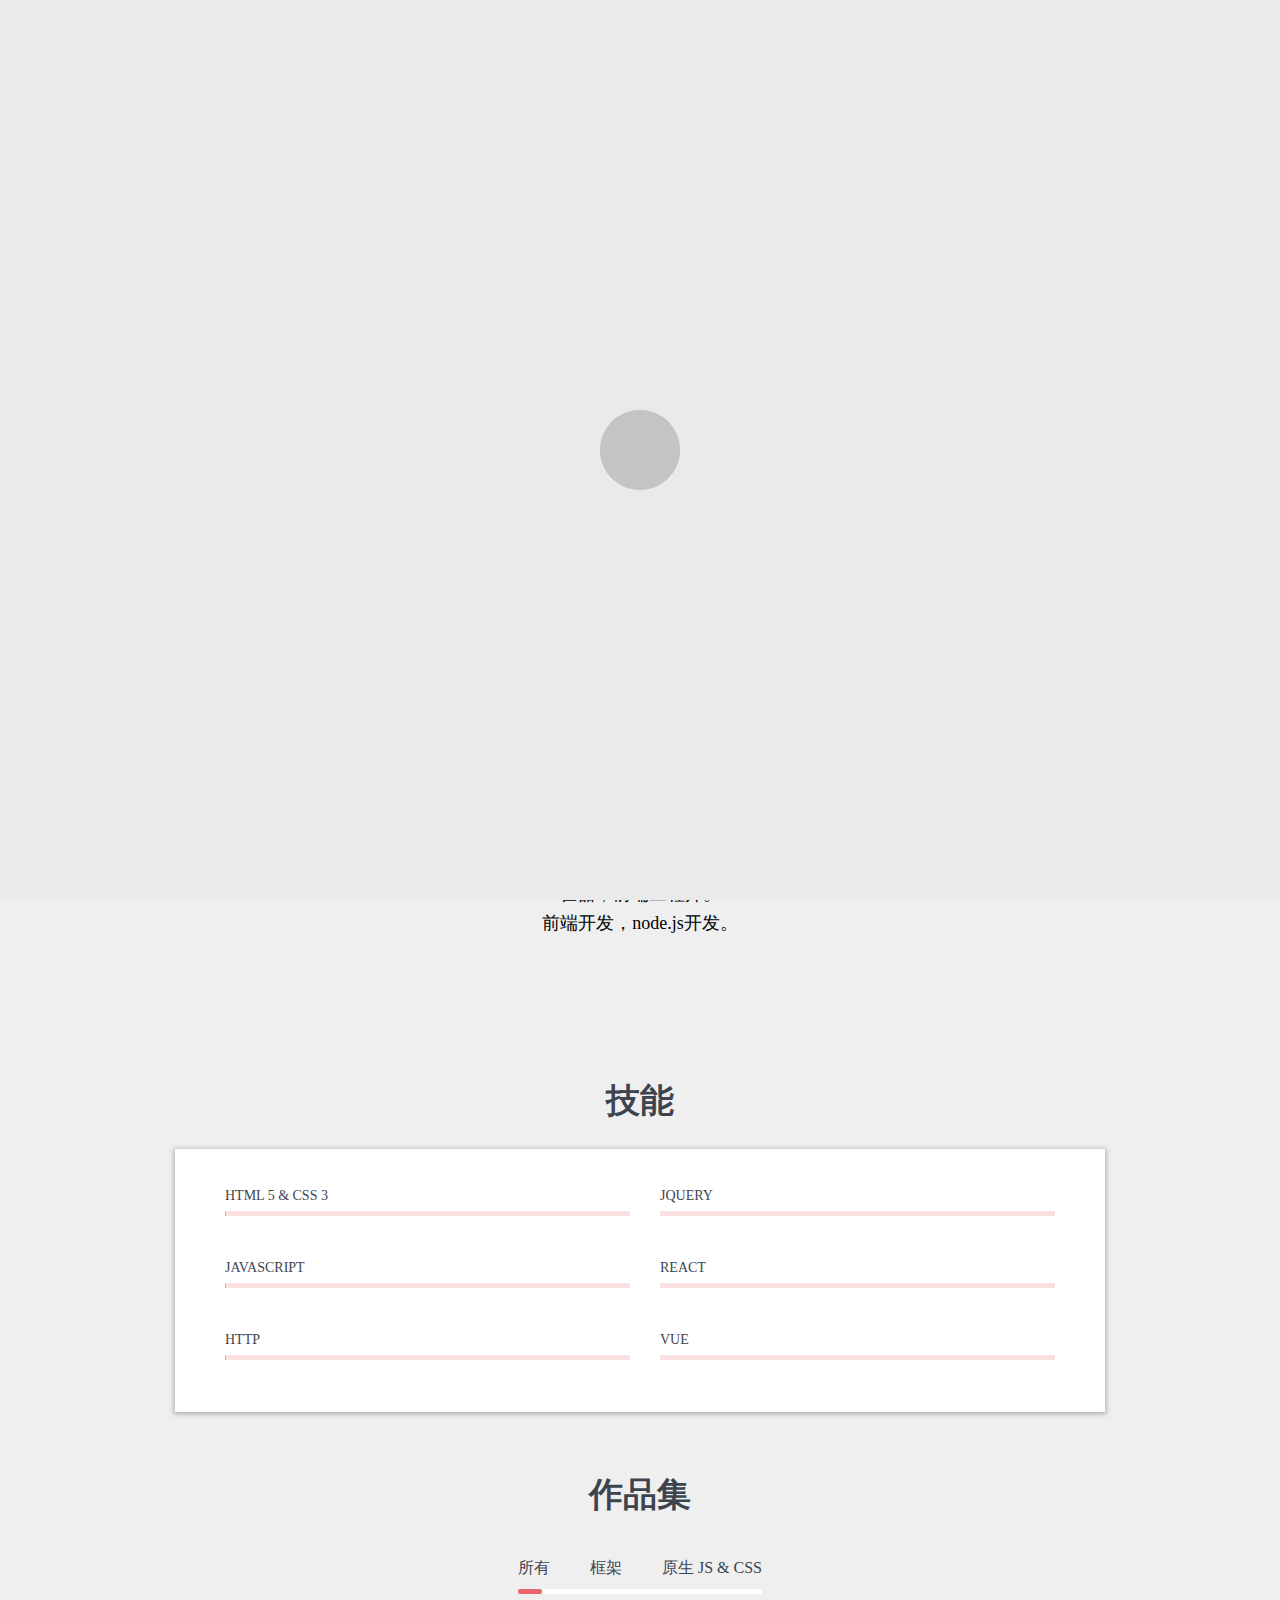
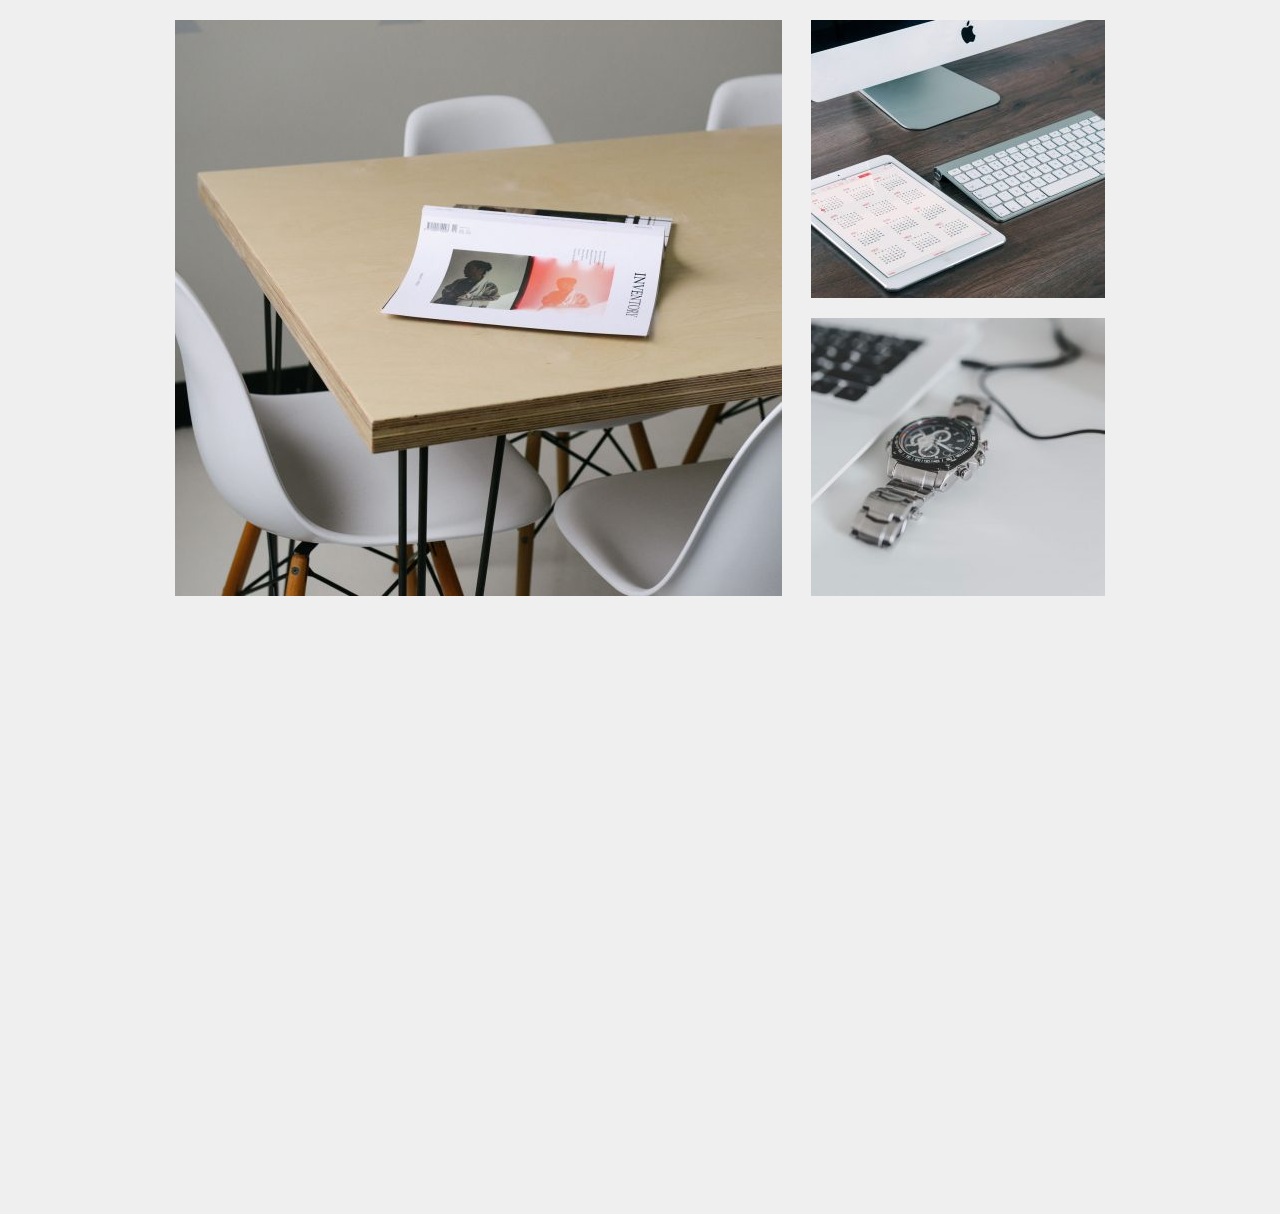
==== index.html @ ccfe99a8 "add swiper" ====
<!DOCTYPE html>
<html lang="en">

<head>
    <meta charset="UTF-8">
    <meta name="viewport" content="width=device-width, initial-scale=1.0">
    <meta http-equiv="X-UA-Compatible" content="ie=edge">
    <link href="https://fonts.googleapis.com/css?family=Fredoka+One" rel="stylesheet">
    <link rel="stylesheet" href="style.css">
    <link rel="stylesheet" href="loading.css">
    <link rel="stylesheet" href="./node_modules/swiper/dist/css/swiper.css">
    <script src="//at.alicdn.com/t/font_733810_hdekfvifc65.js"></script>
    <script src="https://cdnjs.cloudflare.com/ajax/libs/tween.js/17.2.0/Tween.min.js"></script>
    <script src="./node_modules/swiper/dist/js/swiper.js"></script>
    <title>崔磊的个人简历</title>
</head>

<body>
    <div id="loadingPage" class="loadingPage active">
        <div class="loadingAnimation"></div>
    </div>
    <div id="topNavBarWrapper" class="topNavBarWrapper">
        <div id="topNavBar" class="topNavBar clearfix">
            <a class="logo" href="#" alt="logo">
                <span class="rs">RS</span>
                <span class="card">card</span>
            </a>
            <nav class="menu">
                <ul class="clearfix">
                    <li>
                        <a href="#siteAbout">关于</a>
                    </li>
                    <li>
                        <a href="#siteSkills">技能</a>
                    </li>
                    <li>
                        <a href="#siteWorks">作品</a>
                        <ul class="subMenu" id="subMenu">
                            <li>作品1</li>
                            <li>作品2</li>
                            <li>作品3</li>
                        </ul>
                    </li>
                    <li>
                        <a href="#">经历</a>
                    </li>
                    <li>
                        <a href="#">博客</a>
                        <ul class="subMenu" id="subMenu">
                            <li>博客1</li>
                            <li>博客2</li>
                            <li>博客3</li>
                        </ul>

                    </li>
                    <li>
                        <a href="#">日历</a>
                    </li>
                    <li>
                        <a href="#">联系方式</a>
                    </li>
                    <li>
                        <a href="#">其他</a>
                    </li>
                </ul>
            </nav>
        </div>
    </div>
    <div class="banner">
        <div class="mask">
        </div>
    </div>
    <main>
        <div data-x id="siteAbout" class="userCard">
            <div class="pictureAndText clearfix">
                <div class="picture">
                    <img src="./img/1avatar.jpg" width="260px" alt="头像">
                </div>
                <div class="text">
                    <div class="profile clearfix">
                        <span class="welcome">hello
                            <span class="triangle"></span>
                        </span>
                        <h1>崔磊</h1>
                        <p>前端开发工程师</p>
                        <hr>
                        <dl class="clearfix">
                            <dt>年龄</dt>
                            <dd>25</dd>
                            <dt>所在城市</dt>
                            <dd>深圳</dd>
                            <dt>邮箱</dt>
                            <dd>cuilei5205189@icloud.com</dd>
                            <dt>手机</dt>
                            <dd>13058054571</dd>
                            <dt>博客</dt>
                            <dd>
                                <a href="http://www.cuilei.top" target="_blank">cuilei.top</a>
                            </dd>
                        </dl>
                    </div>
                </div>
            </div>
            <footer class="media">
                <a href="#" alt="..">
                    <svg class="icon" aria-hidden="true">
                        <use xlink:href="#icon-weixin"></use>
                    </svg>
                </a>
                <a href="#" alt="..">
                    <svg class="icon" aria-hidden="true">
                        <use xlink:href="#icon-weibo"></use>
                    </svg>
                </a>
                <a href="#" alt="..">
                    <svg class="icon" aria-hidden="true">
                        <use xlink:href="#icon-twitter"></use>
                    </svg>
                </a>
                <a href="#" alt="..">
                    <svg class="icon" aria-hidden="true">
                        <use xlink:href="#icon-github"></use>
                    </svg>
                </a>
            </footer>
        </div>
        <div class="downloadButton-wrapper">
            <a href="#" class="downloadButton" download>下载pdf简历</a>
        </div>
        <p class="selfIntroduction">崔磊，前端工程师。
            <br>前端开发，node.js开发。
        </p>
    </main>
    <section data-x id="siteSkills" class="skills">
        <h2>技能</h2>
        <ol class="clearfix">
            <li>
                <h3>
                    HTML 5 &amp; CSS 3
                </h3>
                <div class="prograssBar">
                    <div class="prograss">
                    </div>
                </div>
            </li>
            <li>
                <h3>
                    jQuery
                </h3>
                <div class="prograssBar">
                    <div class="prograss">
                    </div>
                </div>
            </li>
            <li>
                <h3>
                    Javascript
                </h3>
                <div class="prograssBar">
                    <div class="prograss">
                    </div>
                </div>
            </li>
            <li>
                <h3>
                    React
                </h3>
                <div class="prograssBar">
                    <div class="prograss">
                    </div>
                </div>
            </li>
            <li>
                <h3>
                    HTTP
                </h3>
                <div class="prograssBar">
                    <div class="prograss">
                    </div>
                </div>
            </li>
            <li>
                <h3>
                    Vue
                </h3>
                <div class="prograssBar">
                    <div class="prograss">
                    </div>
                </div>
            </li>
        </ol>
    </section>
    <section data-x id="siteWorks" class="portfolio">
        <h2>作品集</h2>
        <nav>
            <ol class="clearfix">
                <li id="portfolio1">所有</li>
                <li id="portfolio2">框架</li>
                <li id="portfolio3">原生 JS &amp; CSS</li>
            </ol>
            <div class="bar">
                <div id="state" class="innerBar state-1">
                </div>
            </div>
        </nav>
        <div class="works">
            <div class="big">
                <img src="./img/photo-1422480041422-130238c67fe2-1-2-2-1-1-607x576.jpg" alt="">
            </div>
            <div class="small">
                <img src="./img/photo-1421757295538-9c80958e75b0-2-2-1-1-294x278.jpg" alt="">
            </div>
            <div class="small">
                <img src="./img/kaboompics-1-2-1-1-294x278.jpg" alt="">
            </div>
        </div>
    </section>
    <!-- Slider main container -->
    <div class="swiper-container">
        <!-- Additional required wrapper -->
        <div class="swiper-wrapper">
            <!-- Slides -->
            <div class="swiper-slide">
                <img src="https://source.unsplash.com/collection/190727/930x600" alt="">
            </div>
            <div class="swiper-slide">
                <img src="https://source.unsplash.com/collection/190737/930x600" alt="">
            </div>
            <div class="swiper-slide">
                <img src="https://source.unsplash.com/collection/190747/930x600" alt="">
            </div>
        </div>
        <!-- If we need pagination -->
        <div class="swiper-pagination"></div>

        <!-- If we need navigation buttons -->
        <div class="swiper-button-prev"></div>
        <div class="swiper-button-next"></div>

        <!-- If we need scrollbar -->
    </div>
</body>
<script src="./main.js"></script>

</html>
---- style.css ----
.icon {
    width: 1em;
    height: 1em;
    vertical-align: -0.15em;
    fill: currentColor;
    overflow: hidden;
}

body {
    background-color: #efefef;
    color: black;
    margin: 0;
}

* {
    margin: 0;
    padding: 0;
}

hr {
    height: 0;
    border: none;
    border-top: 1px solid #dedede;
}

a {
    color: inherit;
    text-decoration: none;
}

.clearfix::after {
    content: '';
    display: block;
    clear: both;
}

.topNavBarWrapper {
    width: 100%;
    position: fixed;
    z-index: 1;
    transition: all 0.3s;
}

.topNavBarWrapper .topNavBar {
    color: #c2c4c6;
    max-width: 1566px;
    margin: auto;
    box-sizing: border-box;
    padding: 30px 16px 20px 16px;
    top: 0;
    left: 0;
    transition: all 0.3s;
}

.topNavBarWrapper.sticky {
    background-color: white;
    padding: 10px 16px 0px 16px;
    box-shadow: 0 0 10px rgba(0, 0, 0, 0.25);
    color: rgba(61, 68, 81);
}

.topNavBarWrapper .topNavBar.sticky {
    padding: 10px 16px 0px 16px;
    color: rgba(61, 68, 81);
}

.topNavBarWrapper .topNavBar > nav > ul > li {
    padding: 0px 18px 0 18px;
    font-size: 13px;
    float: left;
    list-style: none;
    position: relative;
}

.topNavBarWrapper .topNavBar > nav > ul > li > a {
    display: block;
    font-weight: bold;
    padding: 5px 0 5px 0;
    border-top: 3px solid red transparent;
    border-bottom: 3px solid red transparent;
    color: inherit;
    position: relative;
}

.topNavBarWrapper .topNavBar > nav > ul > li.active > a::after,
.topNavBarWrapper .topNavBar > nav > ul > li.highLight > a::after {
    content: '';
    display: block;
    position: absolute;
    top: 100%;
    left: 0;
    width: 100%;
    background-color: #dc6066;
    height: 3px;
    animation: menuSlide 0.8s cubic-bezier(0, 0, 0.23, 0.99);
    z-index: 1;
}

@keyframes menuSlide {
    0% {
        width: 0;
    }

    100% {
        width: 100%;
    }
}

.topNavBarWrapper .topNavBar li > .subMenu {
    position: absolute;
    right: 18px;
    top: 100%;
    display: none;
    background-color: #fff;
    color: rgb(61, 68, 81);
    box-shadow: 0 0 10px rgba(0, 0, 0, 0.25);
}

@keyframes subMenuSlide {
    0% {
        transform: translateX(-30%);
    }

    100% {
        transform: translateX(0);
    }
}

.topNavBarWrapper .topNavBar li.active > .subMenu {
    display: block;
    animation: subMenuSlide 0.3s cubic-bezier(0, 0, 0.23, 0.99);
}

.topNavBarWrapper .topNavBar .subMenu > li {
    white-space: nowrap;
    padding: 5px 10px;
}

.topNavBarWrapper .topNavBar > nav > ul {
    margin: 0;
    padding: 0;

    /* border: 1px solid red; */
}

.topNavBarWrapper .topNavBar > .logo {
    /* border: 1px solid red; */
    float: left;
    padding: 0 0 10px 0;
}

.topNavBarWrapper .topNavBar > nav {
    float: right;
    padding: 4px 0 5px 0;
}

.topNavBarWrapper .topNavBar > .logo {
    font-weight: 100;
    font-size: 30px;
    font-family: 'Fredoka One';
}

.topNavBarWrapper .topNavBar > .logo > .rs {
    color: #e8656b;
}

.topNavBarWrapper .topNavBar > .logo > .card {
    color: #9a9da2;
}

.banner {
    background-image: url(./img/bgc.jpg);
    width: 100%;
    height: 515px;
    background-position: center center;
    background-size: cover;
}

.banner .mask {
    height: 515px;
    background-color: rgba(44, 51, 64, 0.8);
}

main .userCard {
    /* border: 1px solid red; */
    max-width: 930px;
    margin: auto;
    background-color: #ffffff;
    box-shadow: 0px 1px 5px 1px rgba(150, 145, 150, 0.73);
}

main .userCard .welcome {
    text-transform: uppercase;
    background-color: #e8656b;
    color: white;
    display: inline-block;
    padding: 3px 8px;
    line-height: 22px;
    position: relative;
    margin: 0 0 10px 0;

    /* width: 70px;
    height: 29px;
    line-height: 29px;
    text-align: center; */
}

main .userCard .triangle {
    display: block;
    width: 0px;

    /* height: 200px; */
    border-top: 9px solid #e8656b;
    border-right: 9px solid transparent;
    border-left: 9px solid transparent;
    border-bottom: 9px solid transparent;
    border-left-width: 0px;
    position: absolute;
    top: 100%;
    left: 9px;
}

main .userCard .pictureAndText {
    margin: 0 0 39px 0;
}

main .userCard .picture {
    margin: 57px 0 0 50px;
    float: left;
}

main .userCard .text {
    margin: 57px 50px 0 64px;
    float: left;
    width: 460px;
}

main .userCard .text h1 {
    margin: 18px 0 5px 0;
}

main .userCard .text hr {
    margin: 20px 0;
}

main .userCard footer.media {
    /* border: 1px solid red; */
    background-color: #e8656b;
    text-align: center;
}

main .userCard > footer.media > a {
    box-sizing: border-box;
    display: inline-block;

    /* border: 1px solid red; */
    width: 48px;

    /* height: 40px; */
    line-height: 30px;
    padding: 8px 0;
    border-radius: 50%;
    margin: 19px;
}

main .userCard > footer.media > a:hover {
    background-color: #d05b60;
}

main .userCard svg {
    box-sizing: border-box;
    padding: 4px 0 0 0;
    width: 25px;
    height: 25px;
    fill: white;
    vertical-align: top;
}

main .userCard dt,
main .userCard dd {
    float: left;
    padding: 10px 0;
}

main .userCard dt {
    width: 30%;
    font-weight: bold;
}

main .userCard dd {
    width: 70%;
    color: #b9bcc1;
}

main {
    margin-top: -340px;
}

.downloadButton-wrapper {
    text-align: center;
}

main .downloadButton {
    margin: 32px;
    text-transform: uppercase;
    border: 1px solid #cbcdcfed;
    background-color: #efefef;
    color: #3d4450;
    font-weight: bold;
    display: inline-block;
    border-radius: 4px;
    font-size: 14px;
    line-height: 16px;
    padding: 18px 60px;
    transition: box-shadow 0.7s;
}

main .downloadButton:hover {
    box-shadow: -3px 7px 9px -2px rgba(184, 184, 184, 1);
}

main .selfIntroduction {
    text-align: center;
    max-width: 930px;
    margin: auto;
    font-size: 18px;
    font-family: kai;
    line-height: 1.6;
}

section.skills,
section.portfolio,
.jobs {
    margin: auto;
    margin-top: 60px;
    color: #3d4450;
    max-width: 930px;
}

section.skills > h2,
section.portfolio > h2 {
    font-size: 34px;
    text-align: center;
}

section.skills > ol {
    margin: 25px 0;

    /* border: 1px solid red; */
    padding: 17px 40px 30px 40px;
    background-color: #fff;
    box-shadow: 0px 1px 5px 1px rgba(150, 145, 150, 0.73);
}

ul,
ol {
    list-style: none;
}

section.skills li {
    box-sizing: border-box;

    /* border: 1px solid red; */
    text-transform: uppercase;
    float: left;
    width: 50%;
    padding: 22px 10px 22px 10px;
}

section.skills li:nth-child(even) {
    float: right;
    padding-left: 20px;
}

section.skills li h3 {
    margin: 0 0 7px 0;
    font-weight: unset;
    font-size: 14px;
}

section.skills .prograssBar {
    background-color: #fae0e1;
    box-sizing: border-box;
    height: 5px;
    width: 100%;
    overflow: hidden;
}

section.skills li:nth-child(even) .prograssBar .prograss {
    box-sizing: border-box;
    height: 100%;
    background-color: #e8656b;
    width: 80%;
    transform: translateX(0);
    transition: all 3s;
}

section.skills li:nth-child(odd) .prograssBar .prograss {
    box-sizing: border-box;
    height: 100%;
    background-color: #e8656b;
    width: 50%;
    transform: translateX(0);
    transition: all 3s;
}

section.skills.offset li .prograssBar .prograss {
    transform: translateX(-100%);
    transition: all 3s;
}

section.portfolio {
    text-align: center;
    margin-bottom: 800px;
}

section.portfolio nav {
    text-align: center;
}

section.portfolio ol {
    margin: 40px 0 0 0;
    display: inline-block;

    /* border: 1px solid red; */
    vertical-align: top;
}

section.portfolio li {
    float: left;
    text-align: center;
    padding-bottom: 10px;
    border-bottom: 5px solid transparent;
    border-radius: 2px;
    cursor: pointer;
}

section.portfolio ol :nth-child(2) {
    margin: 0 40px;
}

section.portfolio nav {
    display: inline-block;
}

section.portfolio nav .bar {
    height: 5px;
    background-color: #fff;
    border-radius: 2px;
    margin-top: -5px;

    /* border: 2.5px solid white; */
}

section.portfolio nav .bar .innerBar {
    transition: all 0.5s;
}

section.portfolio nav .bar .innerBar.state-1 {
    width: 10%;
    height: 100%;
    background-color: #e8656b;
    border-radius: 2px;
}

section.portfolio nav .bar .innerBar.state-2 {
    height: 100%;
    width: 10%;
    margin-left: 75px;
    background-color: #e8656b;
    border-radius: 2px;
}

section.portfolio nav .bar .innerBar.state-3 {
    height: 100%;
    width: 42%;
    margin-left: 145px;
    background-color: #e8656b;
    border-radius: 2px;
}

section.portfolio .works {
    /* border: 1px solid red; */
    margin: 26px 0 0 0;
    position: relative;
}

section.portfolio .works .big {
    top: 0;
    left: 0;
    height: 576px;
    position: absolute;
    bottom: 1px;
}

section.portfolio .works :nth-child(2) {
    position: absolute;

    /* border: 1px solid red; */
    top: 0;
    left: 636px;
}

section.portfolio .works :nth-child(3) {
    position: absolute;
    top: 298px;
    left: 636px;
}

section.portfolio .works img {
    vertical-align: top;
}

[data-x].offset {
    transform: translateY(80px);
}

[data-x] {
    transform: translateY(0);
    transition: all 0.5s;
}


.swiper-container {
    width: 930px;
    height: 500px;

}
---- loading.css ----
.loadingPage {
    display: none;
    position: fixed;
    top: 0;
    left: 0;
    width: 100%;
    height: 100vh;
    background-color: rgb(234, 234, 234);
    z-index: 10;
}

.loadingPage.active{
    display: block;
}

.loadingAnimation::before,
.loadingAnimation::after {
    content: '';
    position: fixed;
    top: 0;
    bottom: 0;
    left: 0;
    right: 0;
    margin: auto;
    height: 80px;
    width: 80px;
    border-radius: 50%;
    animation: s 1.5s linear infinite;
    background-color: rgba(196, 194, 194, 0.84);
}

.loadingAnimation::after {
    animation-delay: 0.75s
}

@keyframes s {
    0% {
        width: 0px;
        height: 0px;
        opacity: 1;
    }
    100% {
        width: 100px;
        height: 100px;
        opacity: 0;
    }
}
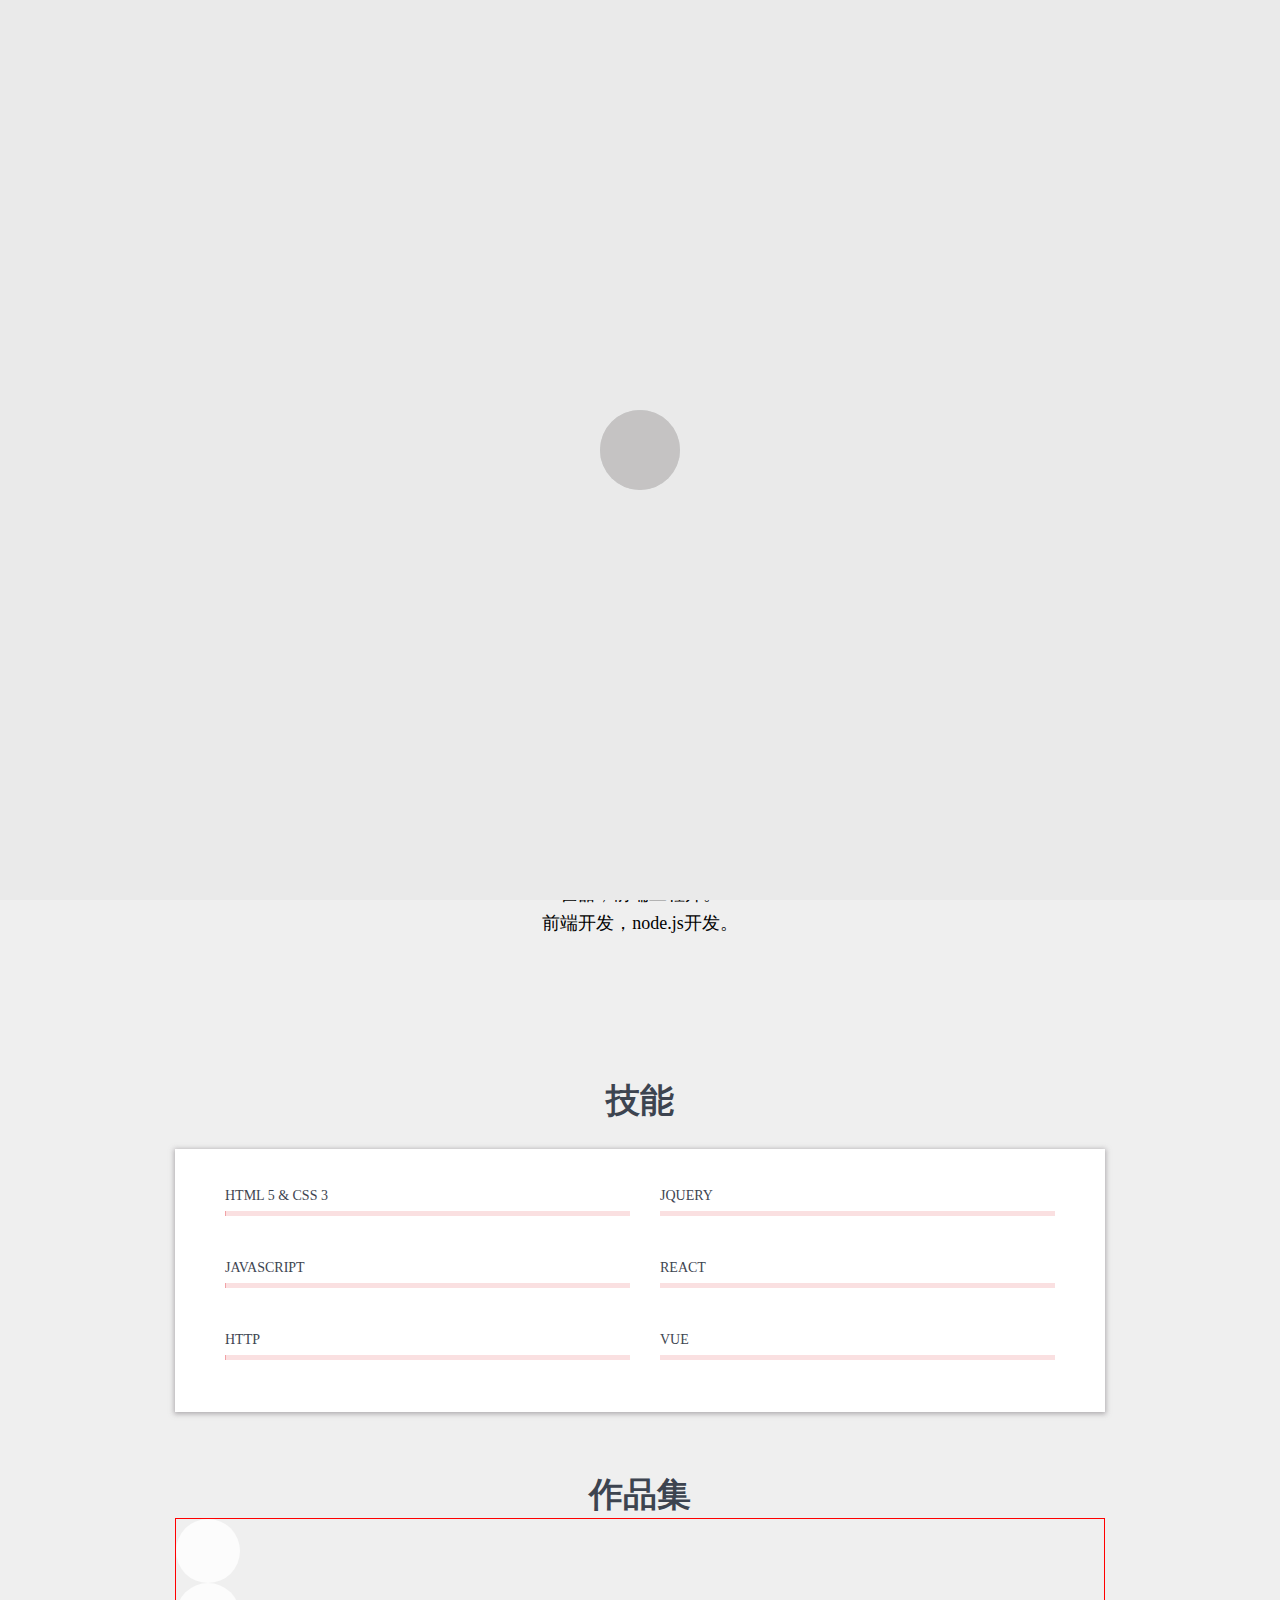
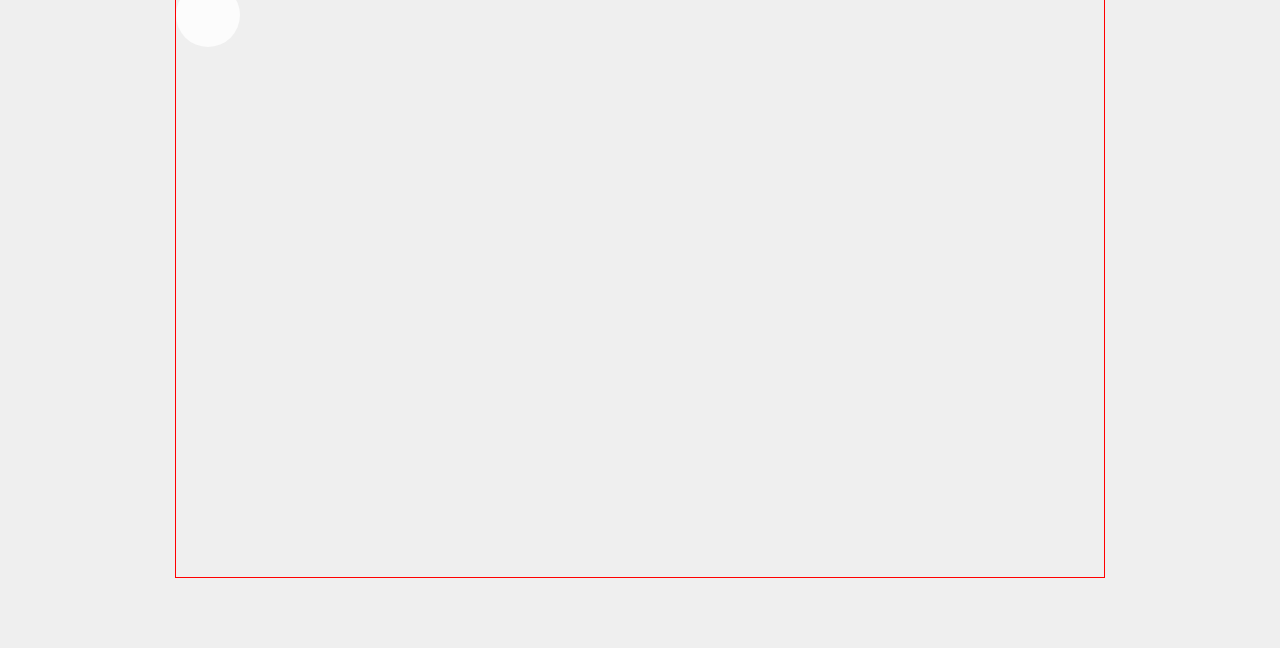
==== commit 1cadc02a: "重构" ====
--- a/index.html
+++ b/index.html
@@ -6,12 +6,11 @@
     <meta name="viewport" content="width=device-width, initial-scale=1.0">
     <meta http-equiv="X-UA-Compatible" content="ie=edge">
     <link href="https://fonts.googleapis.com/css?family=Fredoka+One" rel="stylesheet">
-    <link rel="stylesheet" href="style.css">
-    <link rel="stylesheet" href="loading.css">
     <link rel="stylesheet" href="./node_modules/swiper/dist/css/swiper.css">
     <script src="//at.alicdn.com/t/font_733810_hdekfvifc65.js"></script>
-    <script src="https://cdnjs.cloudflare.com/ajax/libs/tween.js/17.2.0/Tween.min.js"></script>
-    <script src="./node_modules/swiper/dist/js/swiper.js"></script>
+
+    <link rel="stylesheet" href="loading.css">
+    <link rel="stylesheet" href="style.css">
     <title>崔磊的个人简历</title>
 </head>
 
@@ -192,7 +191,7 @@
     </section>
     <section data-x id="siteWorks" class="portfolio">
         <h2>作品集</h2>
-        <nav>
+        <!-- <nav>
             <ol class="clearfix">
                 <li id="portfolio1">所有</li>
                 <li id="portfolio2">框架</li>
@@ -202,44 +201,38 @@
                 <div id="state" class="innerBar state-1">
                 </div>
             </div>
-        </nav>
-        <div class="works">
-            <div class="big">
-                <img src="./img/photo-1422480041422-130238c67fe2-1-2-2-1-1-607x576.jpg" alt="">
+        </nav> -->
+        <!-- Slider main container -->
+        <div class="mySlides">
+            <div class="swiper-button-next"></div>
+            <div class="swiper-button-prev"></div>
+            <div class="swiper-container">
+                <!-- Additional required wrapper -->
+                <div class="swiper-wrapper">
+                    <!-- Slides -->
+                    <div class="swiper-slide">
+                        <img src="https://source.unsplash.com/collection/190727/800x600" alt="">
+                    </div>
+                    <div class="swiper-slide">
+                        <img src="https://source.unsplash.com/collection/190737/800x600" alt="">
+                    </div>
+                    <div class="swiper-slide">
+                        <img src="https://source.unsplash.com/collection/190747/800x600" alt="">
+                    </div>
+                </div>
+                <div class="swiper-pagination"></div>
             </div>
-            <div class="small">
-                <img src="./img/photo-1421757295538-9c80958e75b0-2-2-1-1-294x278.jpg" alt="">
-            </div>
-            <div class="small">
-                <img src="./img/kaboompics-1-2-1-1-294x278.jpg" alt="">
-            </div>
         </div>
     </section>
-    <!-- Slider main container -->
-    <div class="swiper-container">
-        <!-- Additional required wrapper -->
-        <div class="swiper-wrapper">
-            <!-- Slides -->
-            <div class="swiper-slide">
-                <img src="https://source.unsplash.com/collection/190727/930x600" alt="">
-            </div>
-            <div class="swiper-slide">
-                <img src="https://source.unsplash.com/collection/190737/930x600" alt="">
-            </div>
-            <div class="swiper-slide">
-                <img src="https://source.unsplash.com/collection/190747/930x600" alt="">
-            </div>
-        </div>
-        <!-- If we need pagination -->
-        <div class="swiper-pagination"></div>
-
-        <!-- If we need navigation buttons -->
-        <div class="swiper-button-prev"></div>
-        <div class="swiper-button-next"></div>
-
-        <!-- If we need scrollbar -->
-    </div>
 </body>
+<script src="https://cdnjs.cloudflare.com/ajax/libs/tween.js/17.2.0/Tween.min.js"></script>
+<script src="./node_modules/swiper/dist/js/swiper.js"></script>
 <script src="./main.js"></script>
+<script src="./js/init-swiper.js"></script>
+<script src="./js/auto-slide-up.js"></script>
+<script src="./js/sticky-topbar.js"></script>
+<script src="./js/smoothly-navigation.js"></script>
+<script src="./js/module-1.js"></script>
+<script src="./js/module-2.js"></script>
 
 </html>--- a/style.css
+++ b/style.css
@@ -64,7 +64,7 @@
     color: rgba(61, 68, 81);
 }
 
-.topNavBarWrapper .topNavBar > nav > ul > li {
+.topNavBarWrapper .topNavBar>nav>ul>li {
     padding: 0px 18px 0 18px;
     font-size: 13px;
     float: left;
@@ -72,7 +72,7 @@
     position: relative;
 }
 
-.topNavBarWrapper .topNavBar > nav > ul > li > a {
+.topNavBarWrapper .topNavBar>nav>ul>li>a {
     display: block;
     font-weight: bold;
     padding: 5px 0 5px 0;
@@ -82,8 +82,8 @@
     position: relative;
 }
 
-.topNavBarWrapper .topNavBar > nav > ul > li.active > a::after,
-.topNavBarWrapper .topNavBar > nav > ul > li.highLight > a::after {
+.topNavBarWrapper .topNavBar>nav>ul>li.active>a::after,
+.topNavBarWrapper .topNavBar>nav>ul>li.highLight>a::after {
     content: '';
     display: block;
     position: absolute;
@@ -100,13 +100,12 @@
     0% {
         width: 0;
     }
-
     100% {
         width: 100%;
     }
 }
 
-.topNavBarWrapper .topNavBar li > .subMenu {
+.topNavBarWrapper .topNavBar li>.subMenu {
     position: absolute;
     right: 18px;
     top: 100%;
@@ -120,51 +119,49 @@
     0% {
         transform: translateX(-30%);
     }
-
     100% {
         transform: translateX(0);
     }
 }
 
-.topNavBarWrapper .topNavBar li.active > .subMenu {
+.topNavBarWrapper .topNavBar li.active>.subMenu {
     display: block;
     animation: subMenuSlide 0.3s cubic-bezier(0, 0, 0.23, 0.99);
 }
 
-.topNavBarWrapper .topNavBar .subMenu > li {
+.topNavBarWrapper .topNavBar .subMenu>li {
     white-space: nowrap;
     padding: 5px 10px;
 }
 
-.topNavBarWrapper .topNavBar > nav > ul {
+.topNavBarWrapper .topNavBar>nav>ul {
     margin: 0;
     padding: 0;
-
-    /* border: 1px solid red; */
-}
-
-.topNavBarWrapper .topNavBar > .logo {
+    /* border: 1px solid red; */
+}
+
+.topNavBarWrapper .topNavBar>.logo {
     /* border: 1px solid red; */
     float: left;
     padding: 0 0 10px 0;
 }
 
-.topNavBarWrapper .topNavBar > nav {
+.topNavBarWrapper .topNavBar>nav {
     float: right;
     padding: 4px 0 5px 0;
 }
 
-.topNavBarWrapper .topNavBar > .logo {
+.topNavBarWrapper .topNavBar>.logo {
     font-weight: 100;
     font-size: 30px;
     font-family: 'Fredoka One';
 }
 
-.topNavBarWrapper .topNavBar > .logo > .rs {
+.topNavBarWrapper .topNavBar>.logo>.rs {
     color: #e8656b;
 }
 
-.topNavBarWrapper .topNavBar > .logo > .card {
+.topNavBarWrapper .topNavBar>.logo>.card {
     color: #9a9da2;
 }
 
@@ -198,7 +195,6 @@
     line-height: 22px;
     position: relative;
     margin: 0 0 10px 0;
-
     /* width: 70px;
     height: 29px;
     line-height: 29px;
@@ -208,7 +204,6 @@
 main .userCard .triangle {
     display: block;
     width: 0px;
-
     /* height: 200px; */
     border-top: 9px solid #e8656b;
     border-right: 9px solid transparent;
@@ -249,13 +244,11 @@
     text-align: center;
 }
 
-main .userCard > footer.media > a {
+main .userCard>footer.media>a {
     box-sizing: border-box;
     display: inline-block;
-
     /* border: 1px solid red; */
     width: 48px;
-
     /* height: 40px; */
     line-height: 30px;
     padding: 8px 0;
@@ -263,7 +256,7 @@
     margin: 19px;
 }
 
-main .userCard > footer.media > a:hover {
+main .userCard>footer.media>a:hover {
     background-color: #d05b60;
 }
 
@@ -337,15 +330,14 @@
     max-width: 930px;
 }
 
-section.skills > h2,
-section.portfolio > h2 {
+section.skills>h2,
+section.portfolio>h2 {
     font-size: 34px;
     text-align: center;
 }
 
-section.skills > ol {
+section.skills>ol {
     margin: 25px 0;
-
     /* border: 1px solid red; */
     padding: 17px 40px 30px 40px;
     background-color: #fff;
@@ -359,7 +351,6 @@
 
 section.skills li {
     box-sizing: border-box;
-
     /* border: 1px solid red; */
     text-transform: uppercase;
     float: left;
@@ -411,7 +402,7 @@
 
 section.portfolio {
     text-align: center;
-    margin-bottom: 800px;
+    margin-bottom: 150px;
 }
 
 section.portfolio nav {
@@ -421,7 +412,6 @@
 section.portfolio ol {
     margin: 40px 0 0 0;
     display: inline-block;
-
     /* border: 1px solid red; */
     vertical-align: top;
 }
@@ -448,7 +438,6 @@
     background-color: #fff;
     border-radius: 2px;
     margin-top: -5px;
-
     /* border: 2.5px solid white; */
 }
 
@@ -485,32 +474,6 @@
     position: relative;
 }
 
-section.portfolio .works .big {
-    top: 0;
-    left: 0;
-    height: 576px;
-    position: absolute;
-    bottom: 1px;
-}
-
-section.portfolio .works :nth-child(2) {
-    position: absolute;
-
-    /* border: 1px solid red; */
-    top: 0;
-    left: 636px;
-}
-
-section.portfolio .works :nth-child(3) {
-    position: absolute;
-    top: 298px;
-    left: 636px;
-}
-
-section.portfolio .works img {
-    vertical-align: top;
-}
-
 [data-x].offset {
     transform: translateY(80px);
 }
@@ -520,9 +483,26 @@
     transition: all 0.5s;
 }
 
-
 .swiper-container {
-    width: 930px;
+    width: 800px;
     height: 500px;
-
+    margin-top: 30px;
+}
+
+section.portfolio .swiper-button-next,
+section.portfolio .swiper-button-prev
+{
+    background-color: rgba(255, 255, 255, 0.781);
+    padding: 10px;
+    height: 44px;
+    width: 44px;
+    border-radius: 50%;
+    top: 55%;
+    left: 100%;
+    right: auto;
+}
+
+section.portfolio .swiper-button-prev {
+    left: auto;
+    right: 100%;
 }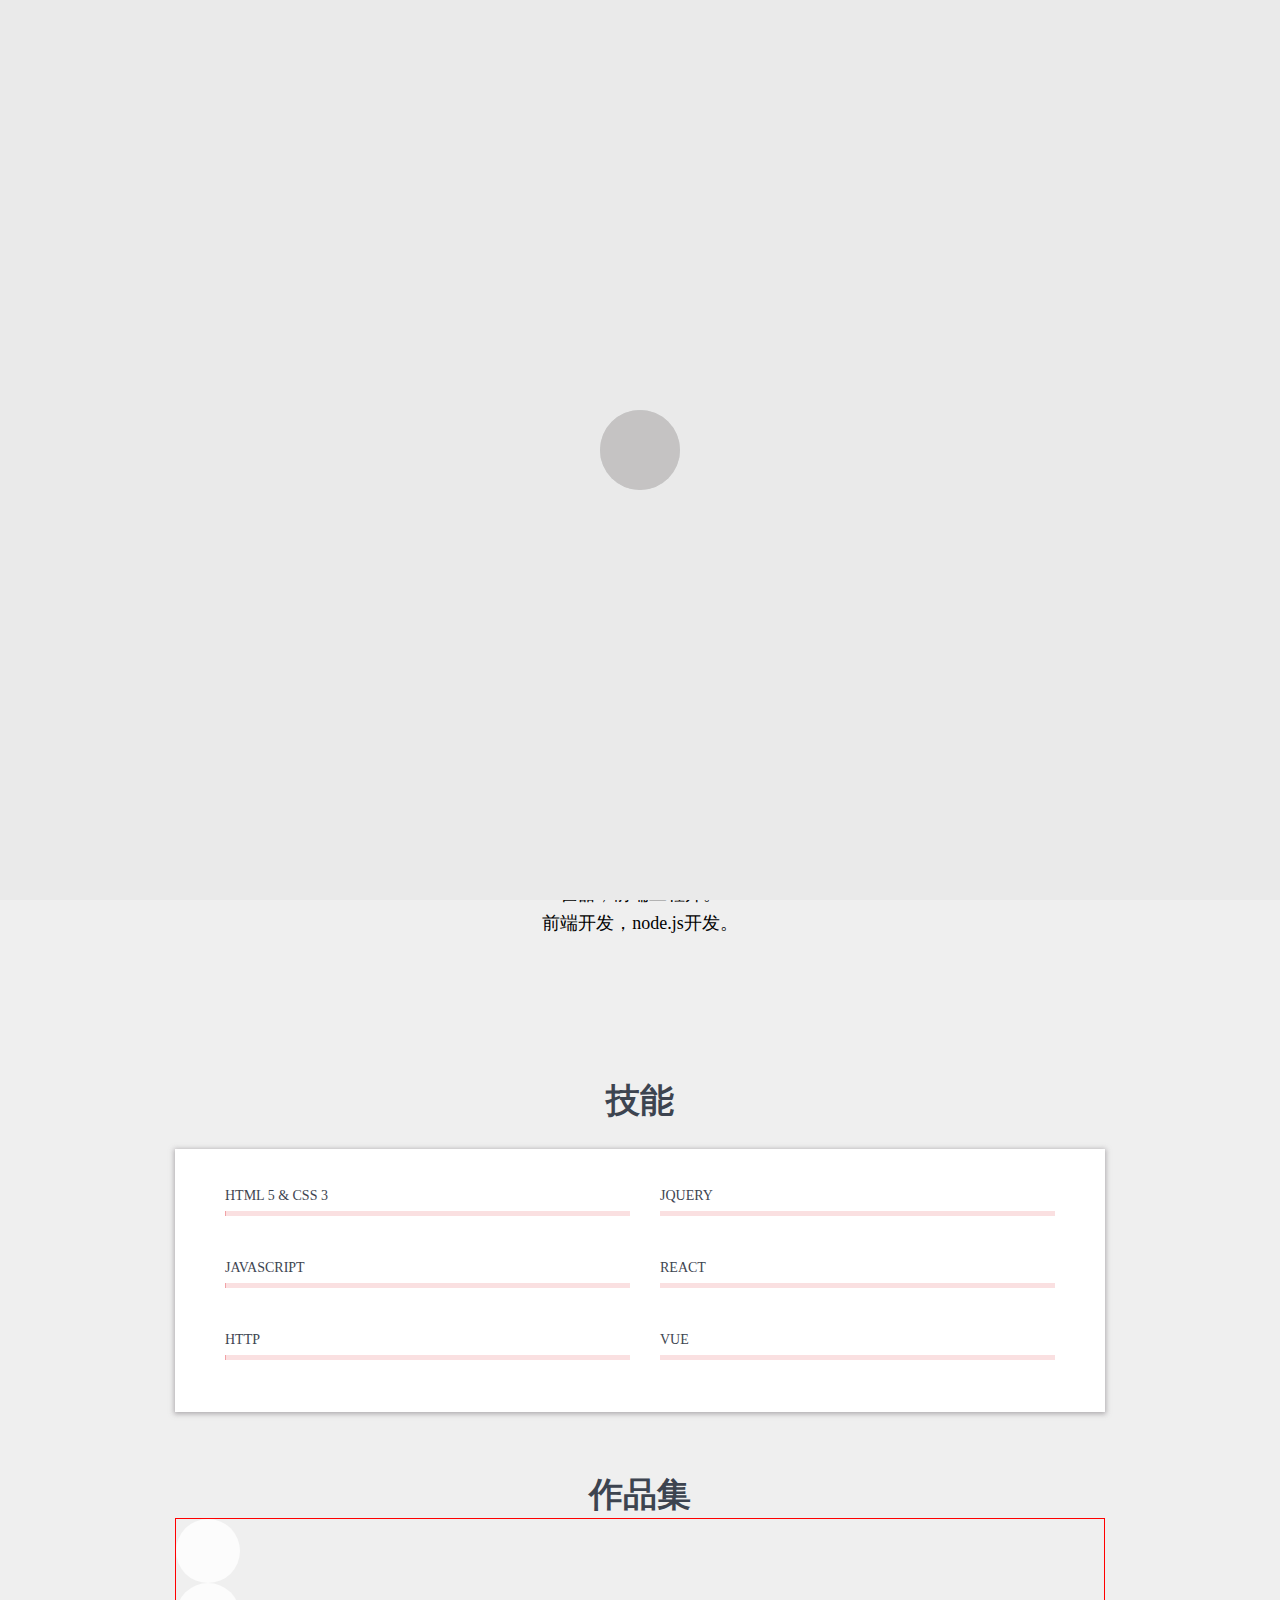
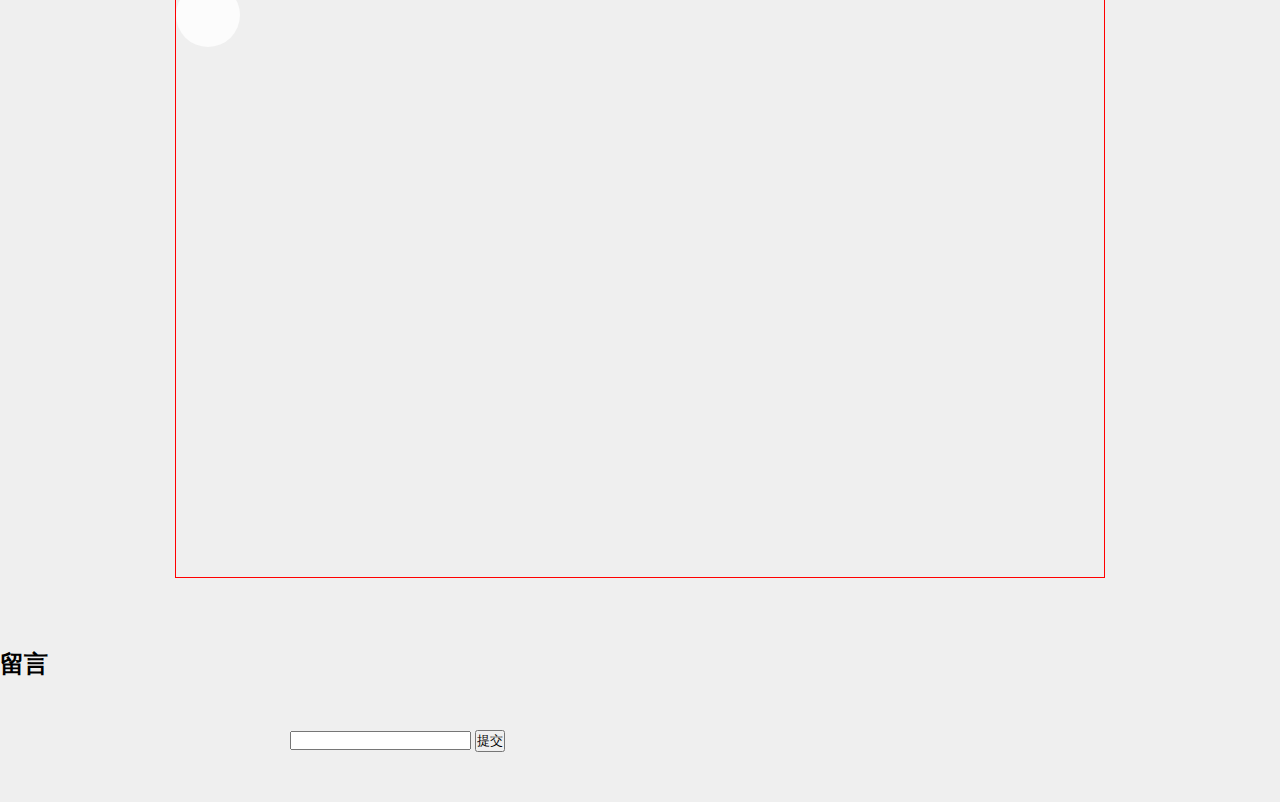
==== commit e1888d45: "留言功能 ing" ====
--- a/index.html
+++ b/index.html
@@ -224,7 +224,15 @@
             </div>
         </div>
     </section>
+    <section>
+        <h2>留言</h2>
+        <form id="formMessage" action="" method="post">
+            <input type="text" name="content" id="">
+            <input type="submit" value="提交" name="content" id="">
+        </form>
+    </section>
 </body>
+<script src="//cdn.jsdelivr.net/npm/leancloud-storage@3.9.0/dist/av-min.js"></script>
 <script src="https://cdnjs.cloudflare.com/ajax/libs/tween.js/17.2.0/Tween.min.js"></script>
 <script src="./node_modules/swiper/dist/js/swiper.js"></script>
 <script src="./main.js"></script>
@@ -234,5 +242,6 @@
 <script src="./js/smoothly-navigation.js"></script>
 <script src="./js/module-1.js"></script>
 <script src="./js/module-2.js"></script>
+<script src="./js/message.js"></script>
 
 </html>--- a/style.css
+++ b/style.css
@@ -505,4 +505,9 @@
 section.portfolio .swiper-button-prev {
     left: auto;
     right: 100%;
+}
+
+section form {
+    width: 700px;
+    margin: 50px auto;
 }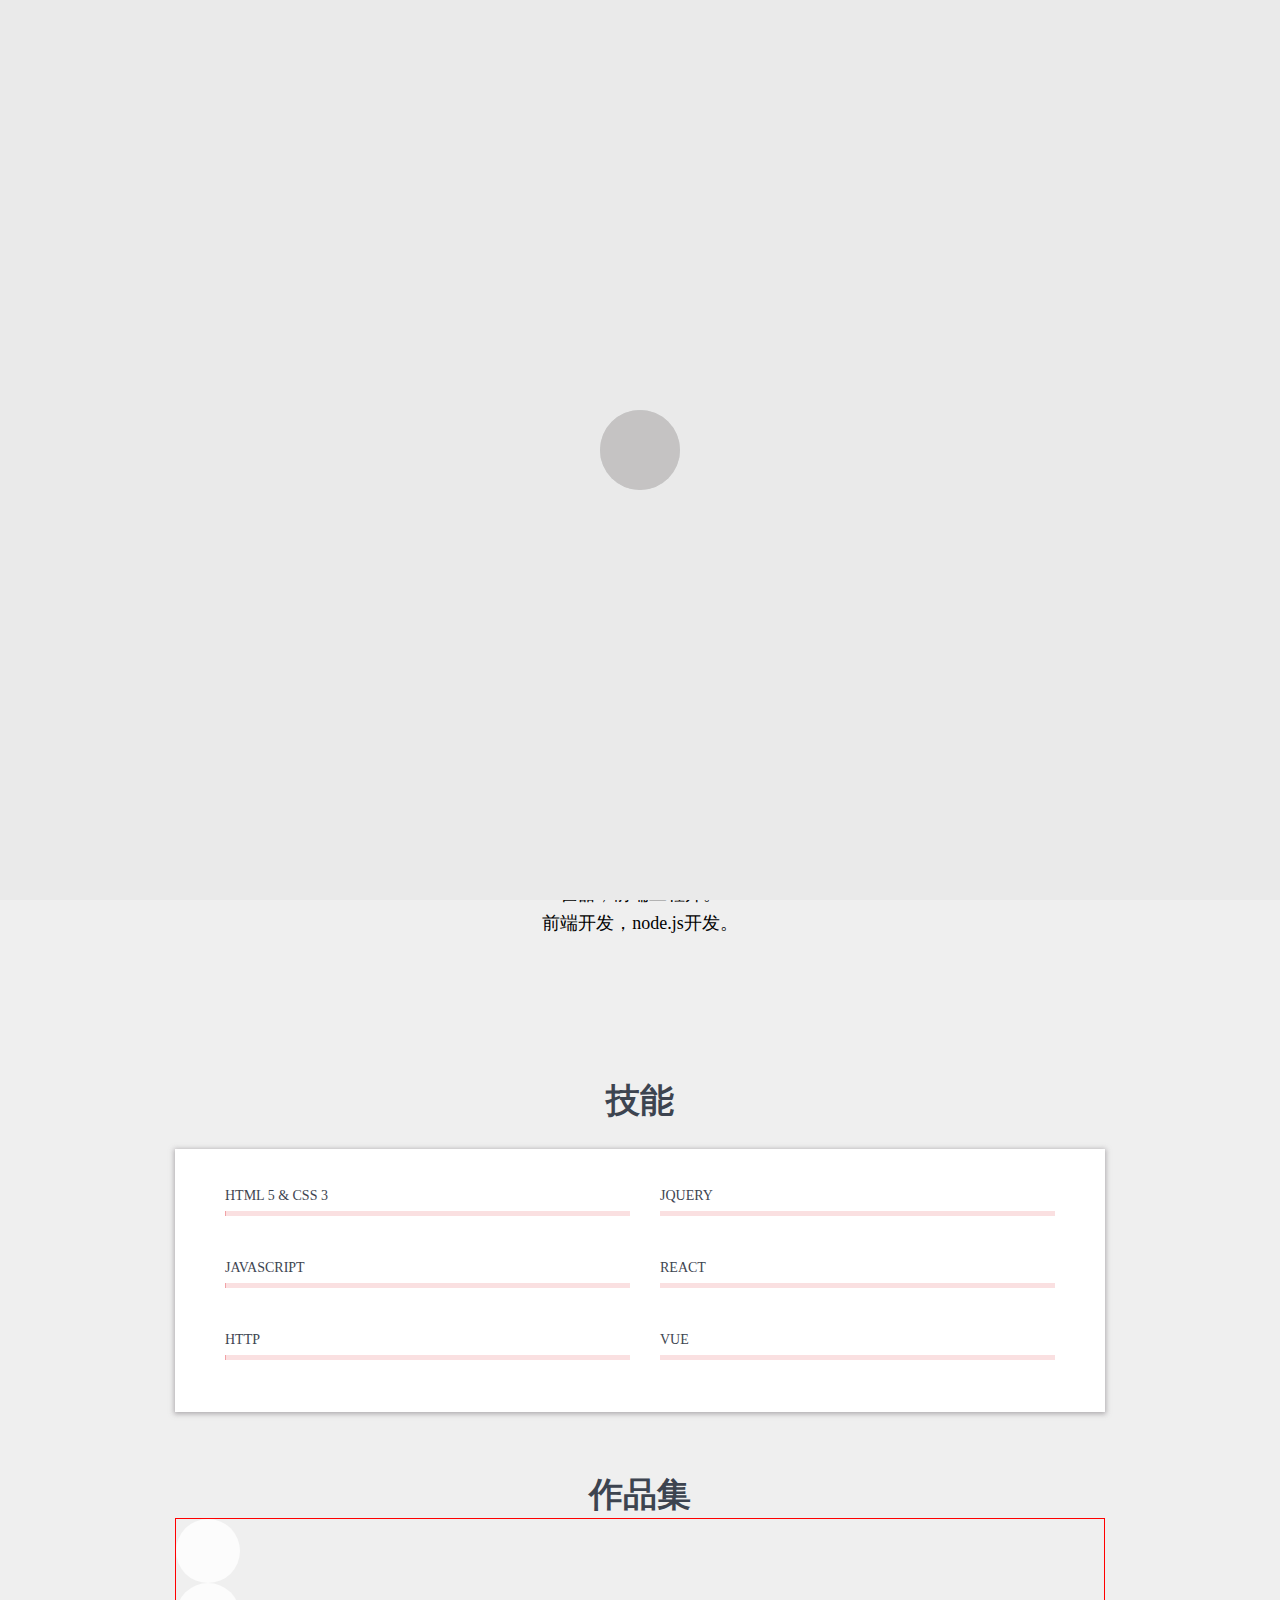
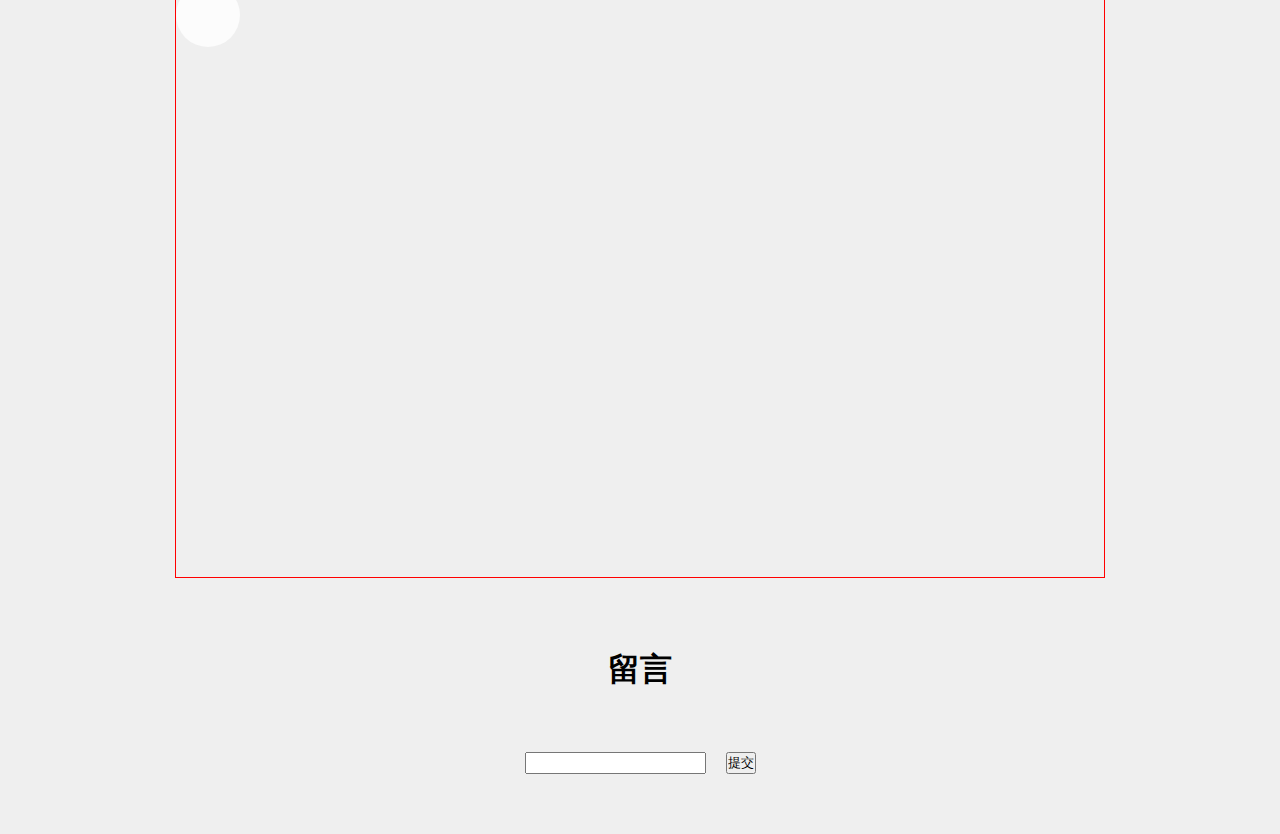
==== commit 05edda30: "留言样式调整" ====
--- a/index.html
+++ b/index.html
@@ -225,7 +225,7 @@
         </div>
     </section>
     <section>
-        <h2>留言</h2>
+        <h1>留言</h1>
         <form id="formMessage" action="" method="post">
             <input type="text" name="content" id="">
             <input type="submit" value="提交" name="content" id="">
--- a/style.css
+++ b/style.css
@@ -510,4 +510,12 @@
 section form {
     width: 700px;
     margin: 50px auto;
+    display: flex;
+    justify-content: center;
+}
+section h1 {
+    text-align: center;
+}
+section form input{
+    margin: 10px;
 }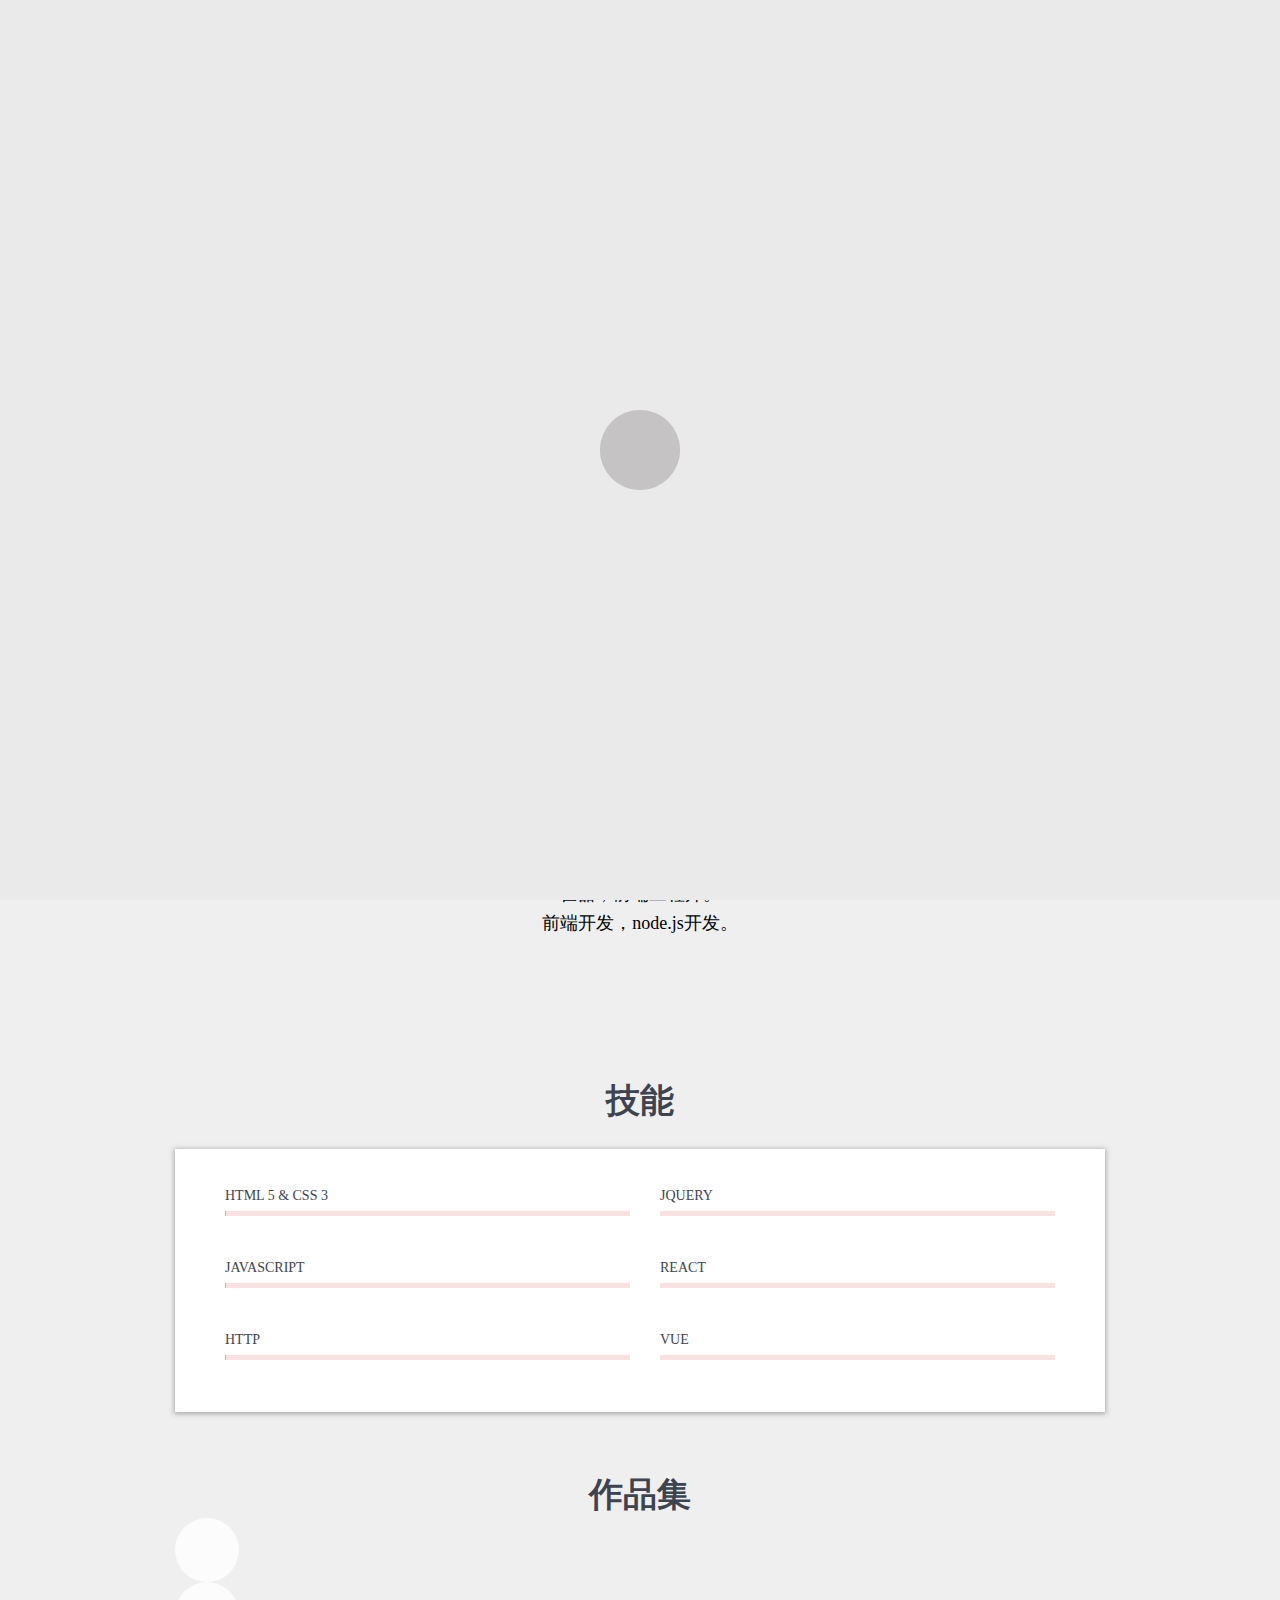
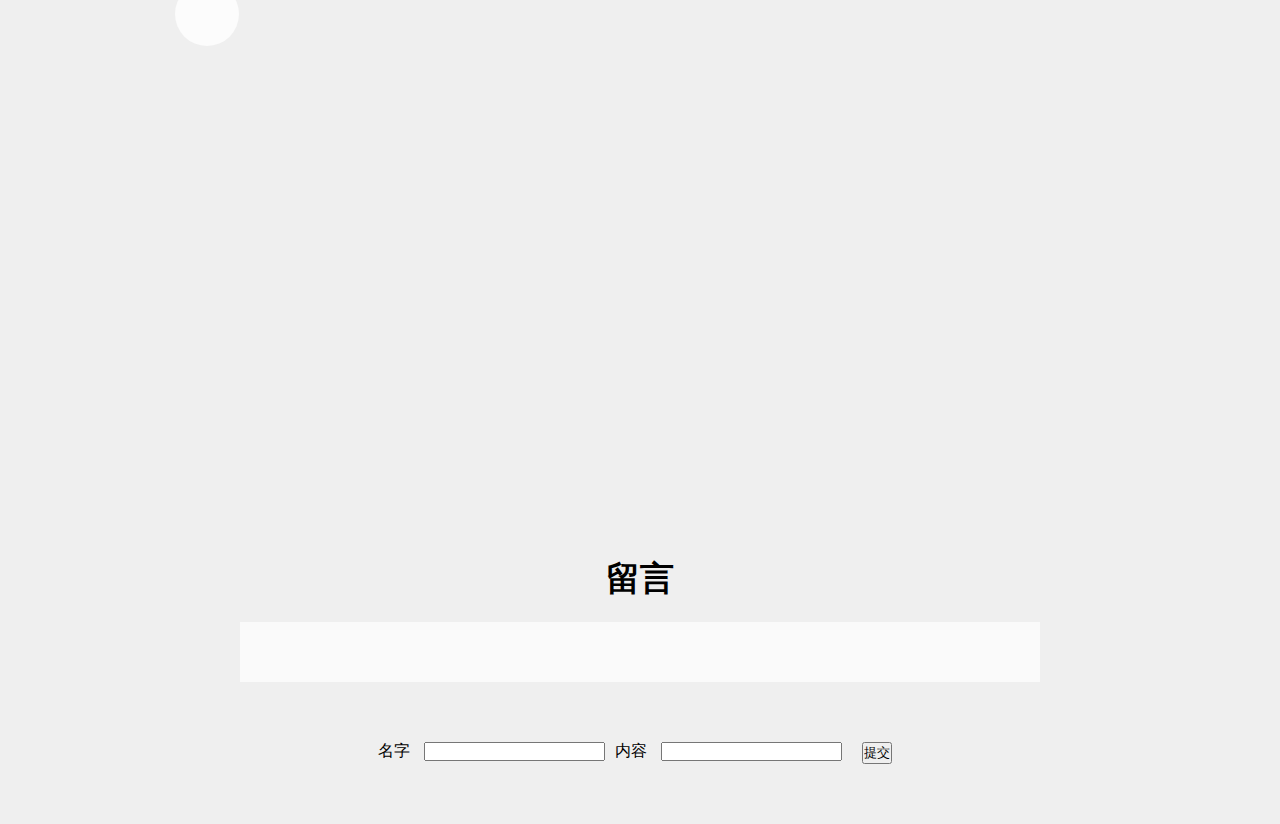
==== commit b7268a41: "留言功能done" ====
--- a/index.html
+++ b/index.html
@@ -224,10 +224,19 @@
             </div>
         </div>
     </section>
-    <section>
+    <section class="message">
         <h1>留言</h1>
+        <div class="listWrapper">
+            <ol id="messageList">
+            </ol>
+        </div>
         <form id="formMessage" action="" method="post">
-            <input type="text" name="content" id="">
+            <label>名字
+                <input type="text" name="name" id="">
+            </label>
+            <label>内容
+                <input type="text" name="content" id="">
+            </label>
             <input type="submit" value="提交" name="content" id="">
         </form>
     </section>
--- a/style.css
+++ b/style.css
@@ -402,7 +402,7 @@
 
 section.portfolio {
     text-align: center;
-    margin-bottom: 150px;
+    margin-bottom: 60px;
 }
 
 section.portfolio nav {
@@ -514,8 +514,30 @@
     justify-content: center;
 }
 section h1 {
-    text-align: center;
+    font-size: 34px;
+    text-align: center;
+    margin-bottom: 20px;
 }
 section form input{
     margin: 10px;
+}
+
+section.message {
+    width: 800px;
+    margin: auto;
+}
+
+section.message .listWrapper {
+    display: flex;
+    justify-content: center;
+    background-color: #fafafa;
+    padding: 20px 0 40px 0;
+}
+section.message .listWrapper li {
+    border-bottom: 1px solid #d1d1d1;
+    padding: 15px 10px;
+    width: 300px;
+    color: #b9bcc1;
+    font-size: 15px;
+    font-weight: lighter;
 }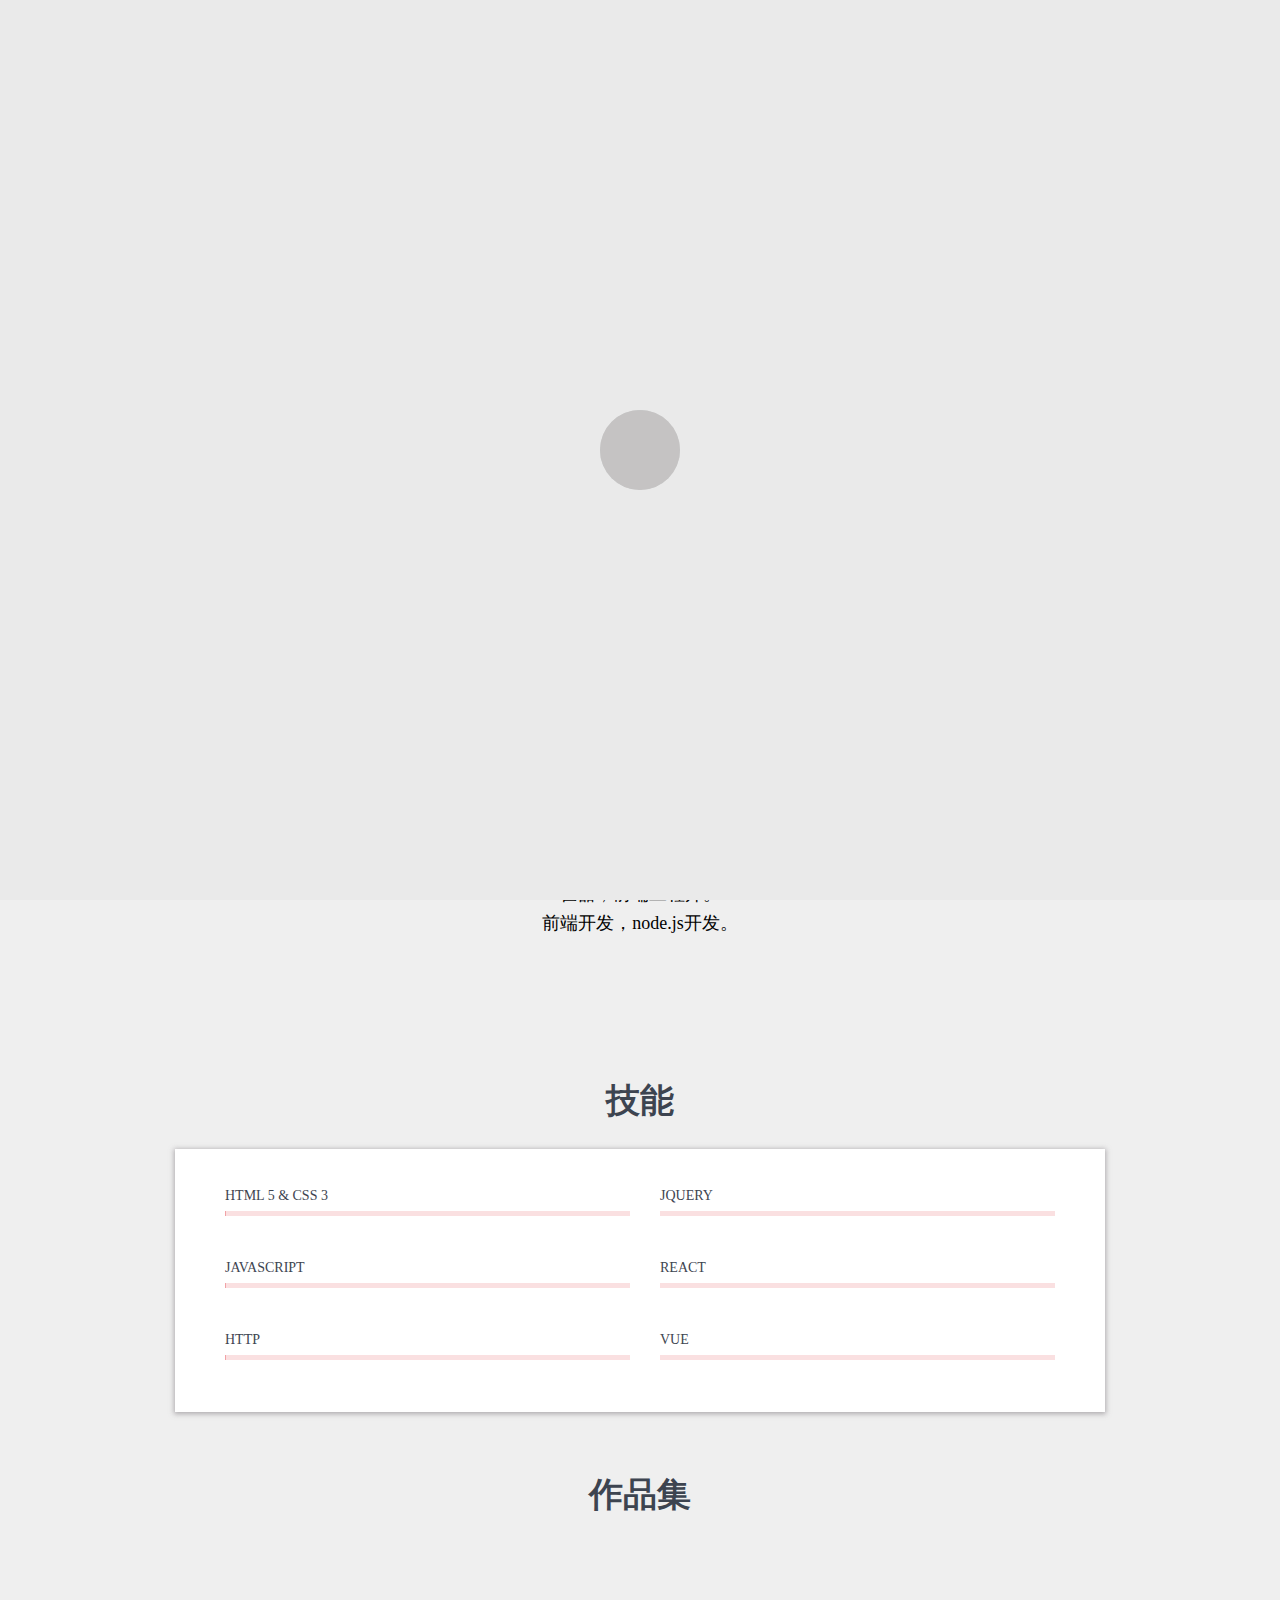
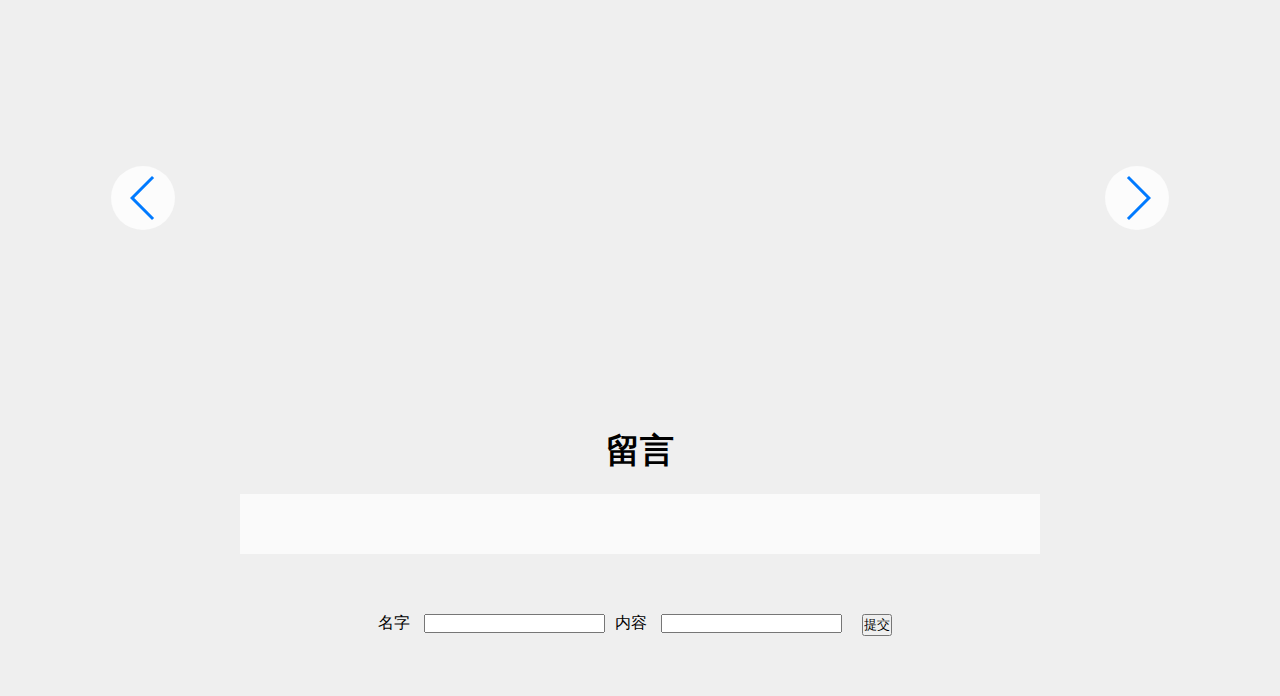
==== commit f154481e: "update" ====
--- a/index.html
+++ b/index.html
@@ -6,7 +6,7 @@
     <meta name="viewport" content="width=device-width, initial-scale=1.0">
     <meta http-equiv="X-UA-Compatible" content="ie=edge">
     <link href="https://fonts.googleapis.com/css?family=Fredoka+One" rel="stylesheet">
-    <link rel="stylesheet" href="./node_modules/swiper/dist/css/swiper.css">
+    <link rel="stylesheet" href="./swiper.min.css">
     <script src="//at.alicdn.com/t/font_733810_hdekfvifc65.js"></script>
 
     <link rel="stylesheet" href="loading.css">
@@ -243,7 +243,7 @@
 </body>
 <script src="//cdn.jsdelivr.net/npm/leancloud-storage@3.9.0/dist/av-min.js"></script>
 <script src="https://cdnjs.cloudflare.com/ajax/libs/tween.js/17.2.0/Tween.min.js"></script>
-<script src="./node_modules/swiper/dist/js/swiper.js"></script>
+<script src="https://cdnjs.cloudflare.com/ajax/libs/swipejs/2.2.11/swipe.min.js"></script>
 <script src="./main.js"></script>
 <script src="./js/init-swiper.js"></script>
 <script src="./js/auto-slide-up.js"></script>
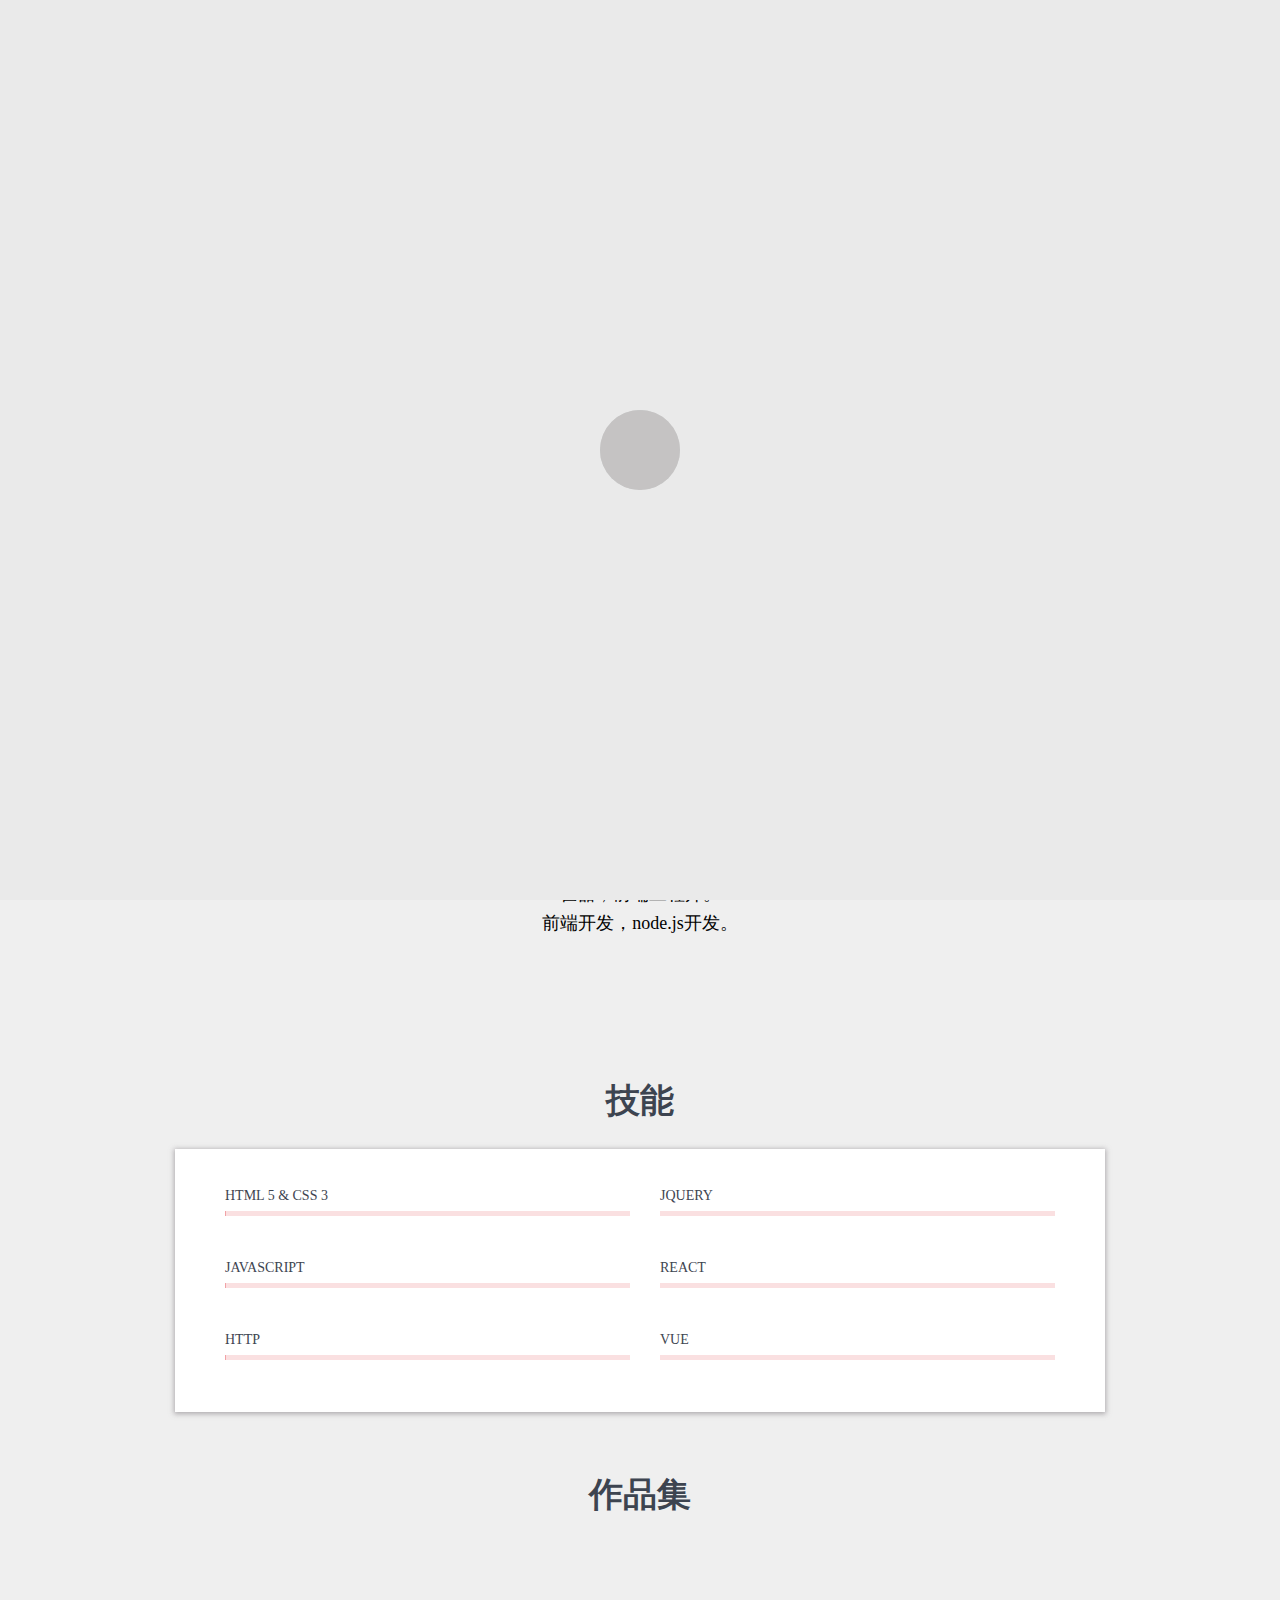
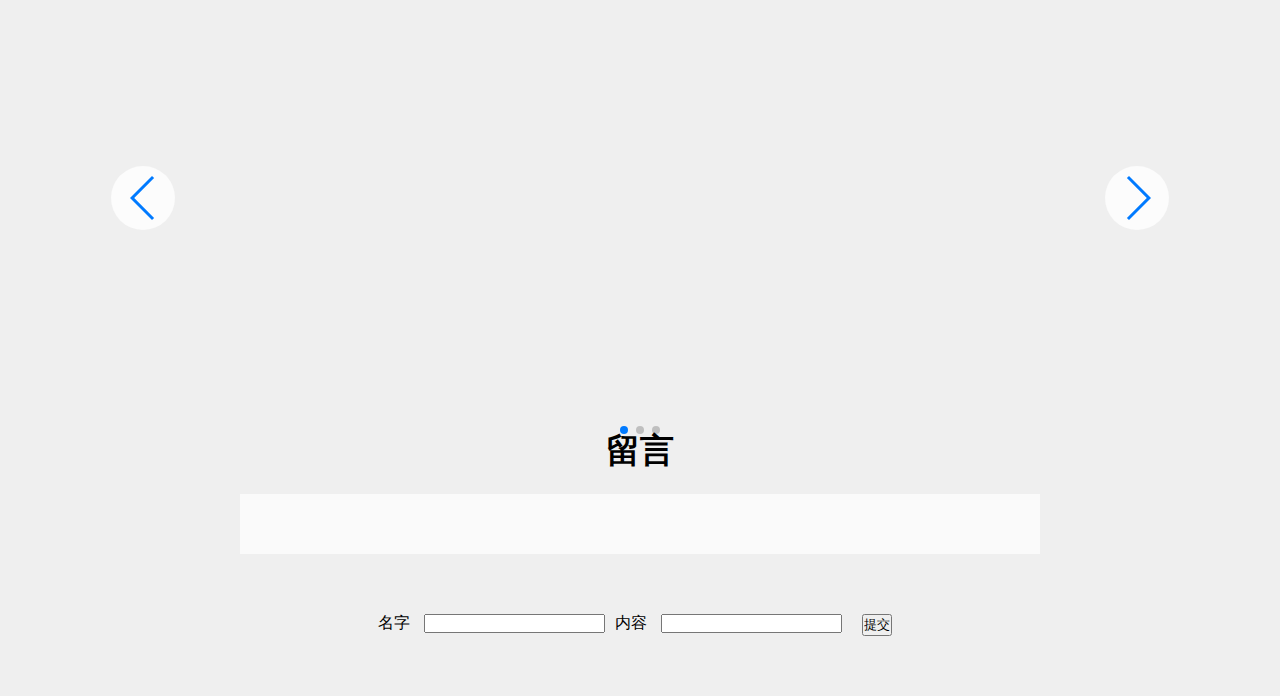
==== commit 2638a3bb: "update" ====
--- a/index.html
+++ b/index.html
@@ -243,7 +243,7 @@
 </body>
 <script src="//cdn.jsdelivr.net/npm/leancloud-storage@3.9.0/dist/av-min.js"></script>
 <script src="https://cdnjs.cloudflare.com/ajax/libs/tween.js/17.2.0/Tween.min.js"></script>
-<script src="https://cdnjs.cloudflare.com/ajax/libs/swipejs/2.2.11/swipe.min.js"></script>
+<script src="./swiper.min.js"></script>
 <script src="./main.js"></script>
 <script src="./js/init-swiper.js"></script>
 <script src="./js/auto-slide-up.js"></script>
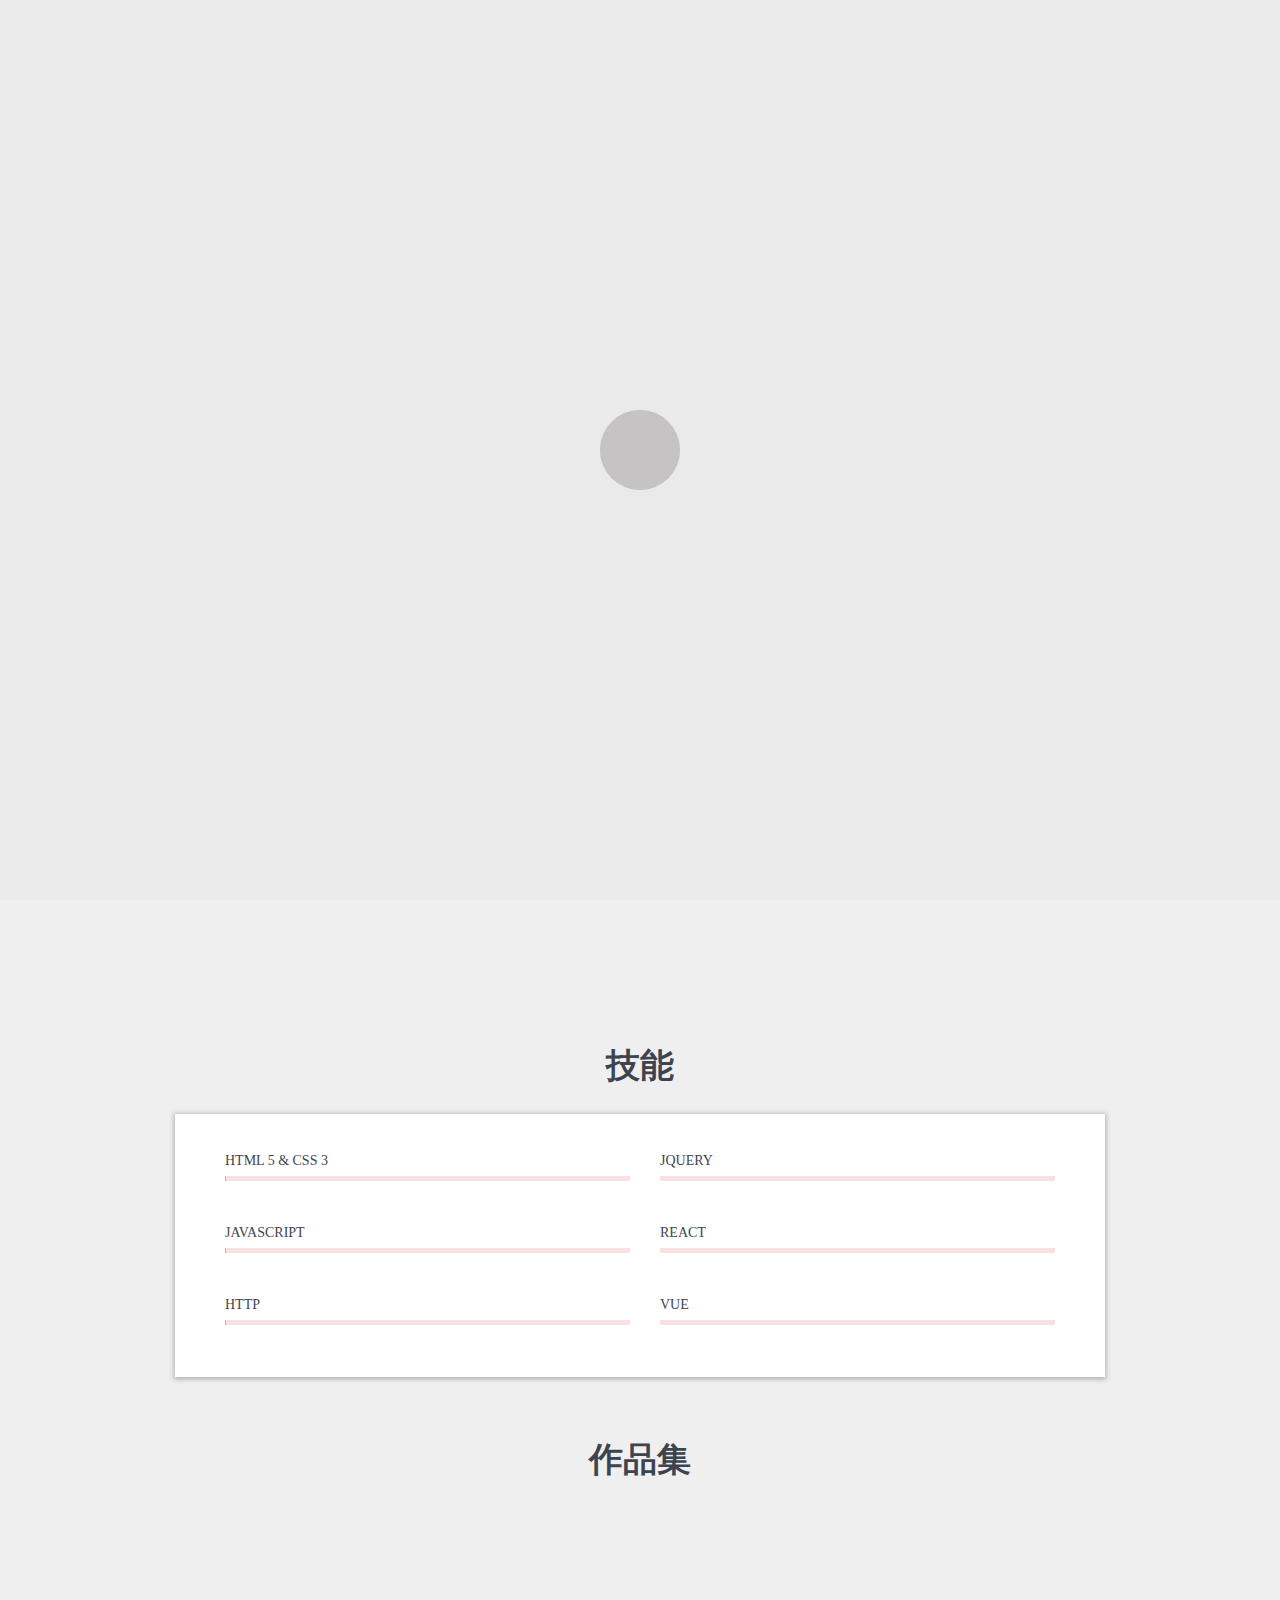
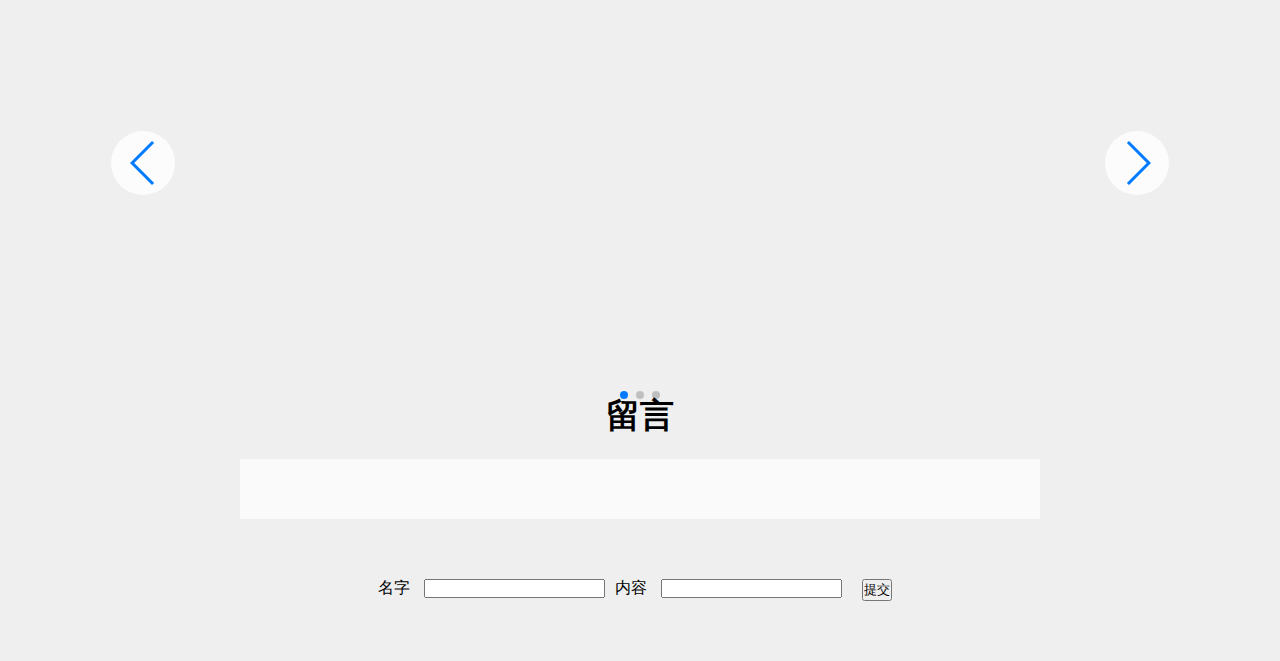
==== commit bc4d27c2: "重构message" ====
--- a/index.html
+++ b/index.html
@@ -245,6 +245,9 @@
 <script src="https://cdnjs.cloudflare.com/ajax/libs/tween.js/17.2.0/Tween.min.js"></script>
 <script src="./swiper.min.js"></script>
 <script src="./main.js"></script>
+<script src="./js/base/view.js"></script>
+<script src="./js/base/model.js"></script>
+<script src="./js/base/controller.js"></script>
 <script src="./js/init-swiper.js"></script>
 <script src="./js/auto-slide-up.js"></script>
 <script src="./js/sticky-topbar.js"></script>
--- a/style.css
+++ b/style.css
@@ -273,6 +273,7 @@
 main .userCard dd {
     float: left;
     padding: 10px 0;
+    line-height: 21px
 }
 
 main .userCard dt {
@@ -490,8 +491,7 @@
 }
 
 section.portfolio .swiper-button-next,
-section.portfolio .swiper-button-prev
-{
+section.portfolio .swiper-button-prev {
     background-color: rgba(255, 255, 255, 0.781);
     padding: 10px;
     height: 44px;
@@ -513,12 +513,14 @@
     display: flex;
     justify-content: center;
 }
+
 section h1 {
     font-size: 34px;
     text-align: center;
     margin-bottom: 20px;
 }
-section form input{
+
+section form input {
     margin: 10px;
 }
 
@@ -533,6 +535,7 @@
     background-color: #fafafa;
     padding: 20px 0 40px 0;
 }
+
 section.message .listWrapper li {
     border-bottom: 1px solid #d1d1d1;
     padding: 15px 10px;
